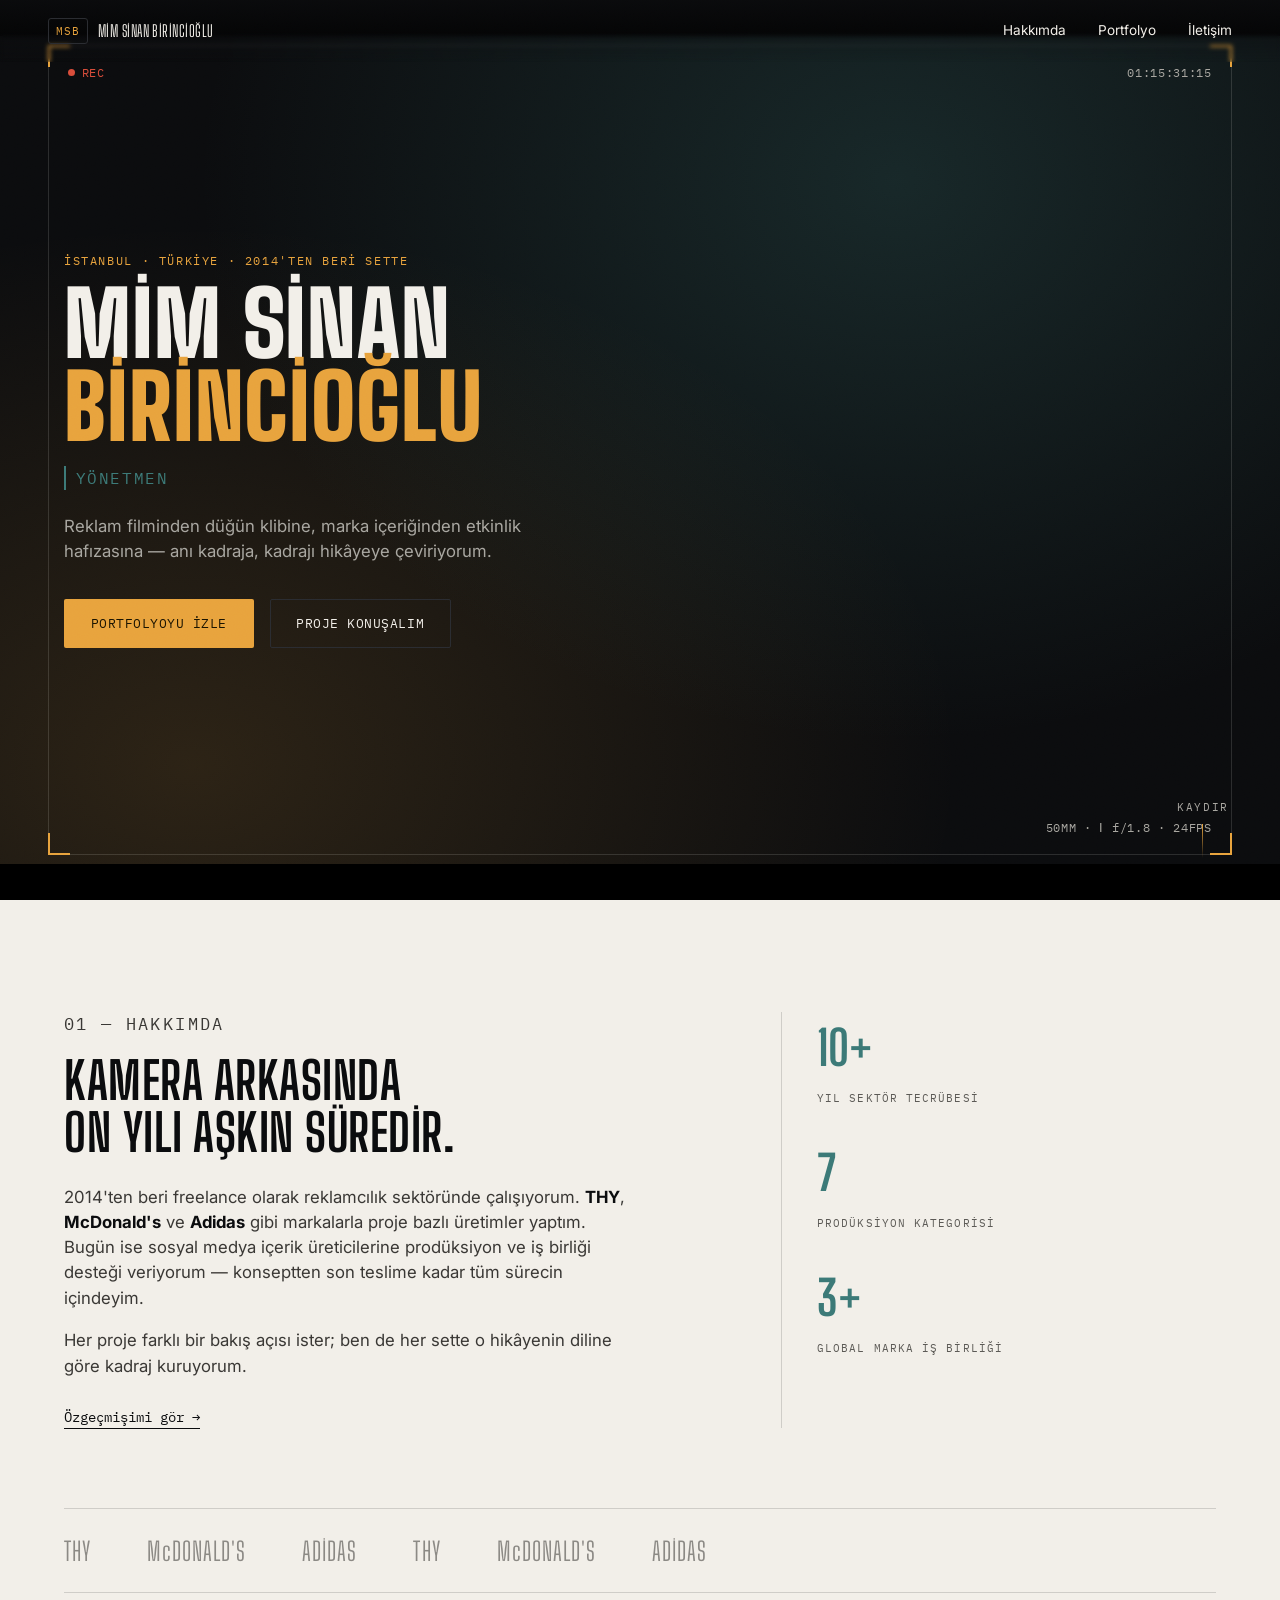
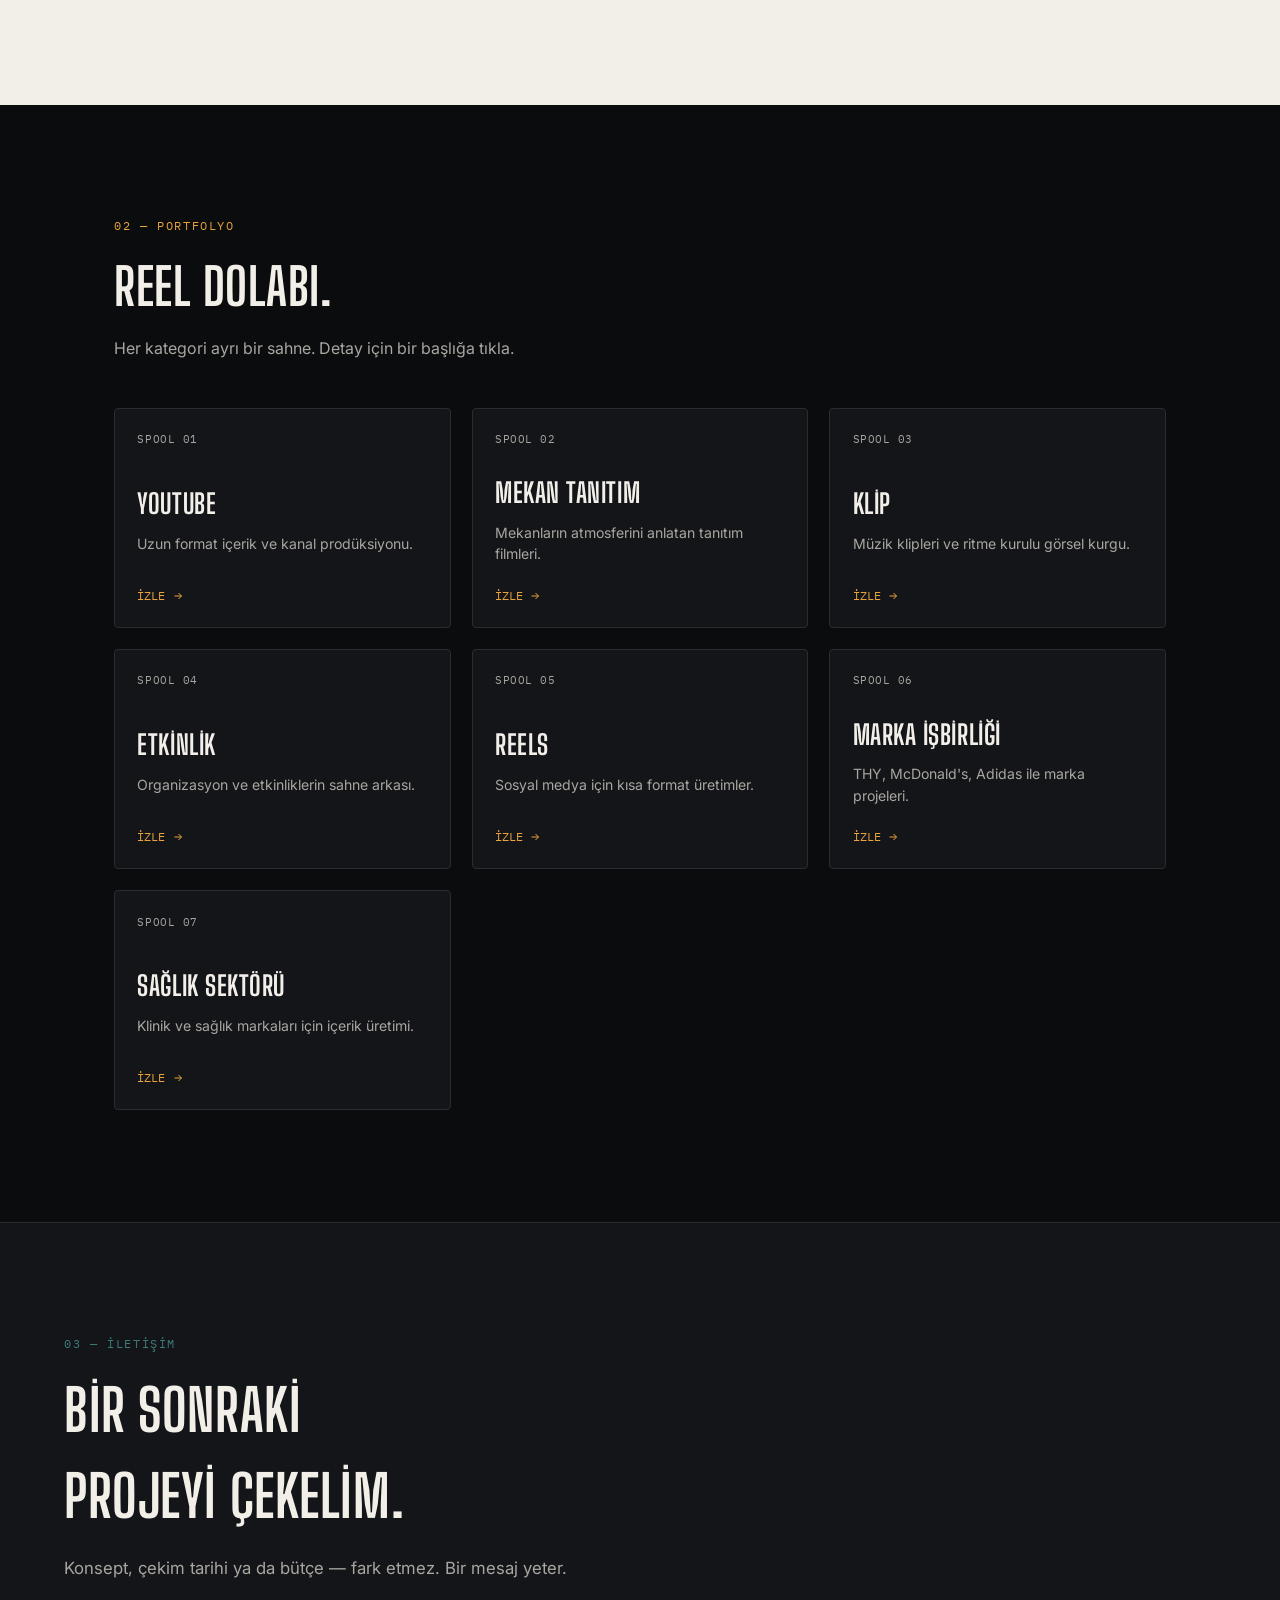
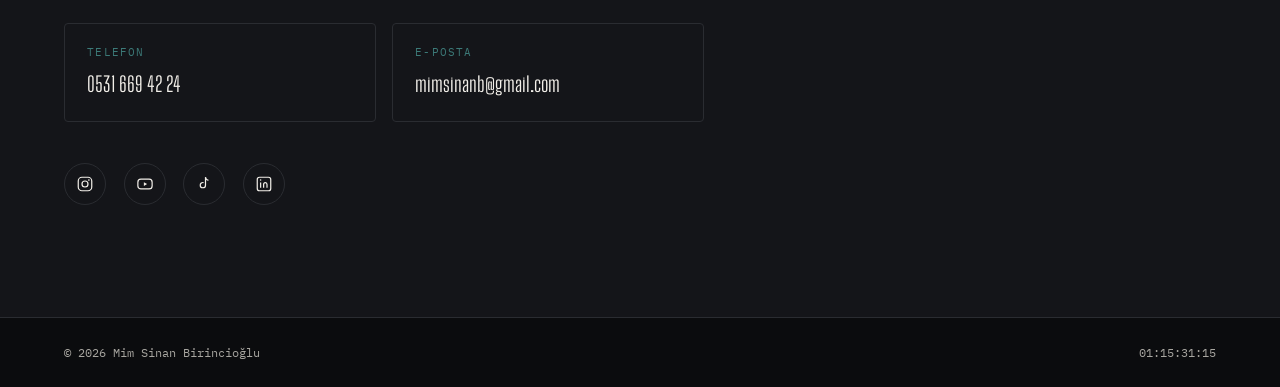
==== index.html @ 04bf87ea "Add files via upload" ====
<!DOCTYPE html>
<html lang="tr">
<head>
<meta charset="UTF-8">
<meta name="viewport" content="width=device-width, initial-scale=1.0">
<title>Mim Sinan Birincioğlu — Yönetmen &amp; Videographer | İstanbul</title>
<meta name="description" content="Mim Sinan Birincioğlu — İstanbul merkezli yönetmen ve videographer. Marka filmi, klip, etkinlik ve mekan tanıtım prodüksiyonları. THY, McDonald's ve Adidas ile çalıştı.">
<meta name="theme-color" content="#0b0c0e">

<meta property="og:title" content="Mim Sinan Birincioğlu — Yönetmen & Videographer">
<meta property="og:description" content="İstanbul merkezli yönetmen. Marka filmi, klip, etkinlik ve mekan tanıtım prodüksiyonları.">
<meta property="og:type" content="website">
<meta property="og:url" content="https://www.mimsinanb.com">

<link rel="preconnect" href="https://fonts.googleapis.com">
<link rel="preconnect" href="https://fonts.gstatic.com" crossorigin>
<link href="https://fonts.googleapis.com/css2?family=Big+Shoulders+Display:wght@500;700;900&family=IBM+Plex+Mono:wght@400;500&family=Inter:wght@400;500;600&display=swap" rel="stylesheet">
<link rel="stylesheet" href="style.css">
</head>
<body>

<div class="grain" aria-hidden="true"></div>

<!-- ===== NAV ===== -->
<header class="nav" id="nav">
  <a href="#top" class="nav__mark">
    <span class="nav__mark-badge">MSB</span>
    <span class="nav__mark-text">Mim Sinan Birincioğlu</span>
  </a>

  <nav class="nav__links" id="navLinks">
    <a href="#hakkimda">Hakkımda</a>
    <a href="#portfolyo">Portfolyo</a>
    <a href="#iletisim">İletişim</a>
  </nav>

  <button class="nav__toggle" id="navToggle" aria-label="Menüyü aç/kapat" aria-expanded="false">
    <span></span><span></span><span></span>
  </button>
</header>

<main id="top">

  <!-- ===== HERO ===== -->
  <section class="hero" id="hero">
    <div class="hero__bars" aria-hidden="true">
      <span></span><span></span>
    </div>

    <div class="viewfinder" aria-hidden="true">
      <span class="vf-corner vf-corner--tl"></span>
      <span class="vf-corner vf-corner--tr"></span>
      <span class="vf-corner vf-corner--bl"></span>
      <span class="vf-corner vf-corner--br"></span>

      <div class="vf-hud vf-hud--rec">
        <span class="rec-dot"></span> REC
      </div>
      <div class="vf-hud vf-hud--tc" id="timecode">00:00:00:00</div>
      <div class="vf-hud vf-hud--specs">50MM · Ⅰ f/1.8 · 24FPS</div>
    </div>

    <div class="hero__content">
      <p class="eyebrow">İSTANBUL · TÜRKİYE · 2014'TEN BERİ SETTE</p>
      <h1 class="hero__title">
        Mim Sinan<br><span>Birincioğlu</span>
      </h1>
      <p class="hero__role" id="roleRotator">Yönetmen</p>
      <p class="hero__lede">
        Reklam filminden düğün klibine, marka içeriğinden etkinlik hafızasına —
        anı kadraja, kadrajı hikâyeye çeviriyorum.
      </p>

      <div class="hero__cta">
        <a href="#portfolyo" class="btn btn--primary">Portfolyoyu izle</a>
        <a href="#iletisim" class="btn btn--ghost">Proje konuşalım</a>
      </div>
    </div>

    <a href="#hakkimda" class="scroll-cue" aria-label="Aşağı kaydır">
      <span>KAYDIR</span>
      <span class="scroll-cue__line"></span>
    </a>
  </section>

  <!-- ===== ABOUT ===== -->
  <section class="about" id="hakkimda">
    <div class="about__grid">
      <div class="about__copy">
        <p class="eyebrow eyebrow--dark">01 — HAKKIMDA</p>
        <h2>Kamera arkasında<br>on yılı aşkın süredir.</h2>
        <p>
          2014'ten beri freelance olarak reklamcılık sektöründe çalışıyorum.
          <strong>THY</strong>, <strong>McDonald's</strong> ve <strong>Adidas</strong> gibi markalarla
          proje bazlı üretimler yaptım. Bugün ise sosyal medya içerik üreticilerine
          prodüksiyon ve iş birliği desteği veriyorum — konseptten son teslime kadar
          tüm sürecin içindeyim.
        </p>
        <p>
          Her proje farklı bir bakış açısı ister; ben de her sette o hikâyenin
          diline göre kadraj kuruyorum.
        </p>

        <div class="about__actions">
          <a href="https://www.mimsinanb.com/resume" class="link-arrow" target="_blank" rel="noopener">Özgeçmişimi gör →</a>
        </div>
      </div>

      <div class="about__facts">
        <div class="fact">
          <span class="fact__num">10+</span>
          <span class="fact__label">YIL SEKTÖR TECRÜBESİ</span>
        </div>
        <div class="fact">
          <span class="fact__num">7</span>
          <span class="fact__label">PRODÜKSİYON KATEGORİSİ</span>
        </div>
        <div class="fact">
          <span class="fact__num">3+</span>
          <span class="fact__label">GLOBAL MARKA İŞ BİRLİĞİ</span>
        </div>
      </div>
    </div>

    <div class="marquee" aria-label="Çalıştığım markalar">
      <div class="marquee__track">
        <span>THY</span><span>McDONALD'S</span><span>ADİDAS</span><span>THY</span><span>McDONALD'S</span><span>ADİDAS</span>
      </div>
    </div>
  </section>

  <!-- ===== PORTFOLIO ===== -->
  <section class="portfolio" id="portfolyo">
    <p class="eyebrow">02 — PORTFOLYO</p>
    <h2 class="section-title">Reel dolabı.</h2>
    <p class="section-sub">Her kategori ayrı bir sahne. Detay için bir başlığa tıkla.</p>

    <div class="reels" id="reelsGrid">
      <!-- reel cards injected by script.js -->
    </div>
  </section>

  <!-- ===== CONTACT ===== -->
  <section class="contact" id="iletisim">
    <div class="contact__inner">
      <p class="eyebrow eyebrow--dark">03 — İLETİŞİM</p>
      <h2>Bir sonraki<br>projeyi çekelim.</h2>
      <p class="contact__lede">Konsept, çekim tarihi ya da bütçe — fark etmez. Bir mesaj yeter.</p>

      <div class="contact__grid">
        <a href="tel:+905316694224" class="contact__card">
          <span class="contact__card-label">TELEFON</span>
          <span class="contact__card-value">0531 669 42 24</span>
        </a>
        <a href="mailto:mimsinanb@gmail.com" class="contact__card">
          <span class="contact__card-label">E-POSTA</span>
          <span class="contact__card-value">mimsinanb@gmail.com</span>
        </a>
      </div>

      <div class="social">
        <a href="https://www.instagram.com/videomimari/" target="_blank" rel="noopener" aria-label="Instagram">
          <svg viewBox="0 0 24 24" fill="none" stroke="currentColor" stroke-width="1.6"><rect x="3" y="3" width="18" height="18" rx="5"/><circle cx="12" cy="12" r="4"/><circle cx="17.2" cy="6.8" r="1.1" fill="currentColor" stroke="none"/></svg>
        </a>
        <a href="https://www.youtube.com/channel/UCLgvSC0_5gCQpGtl23sJLwA" target="_blank" rel="noopener" aria-label="YouTube">
          <svg viewBox="0 0 24 24" fill="none" stroke="currentColor" stroke-width="1.6"><rect x="2.5" y="5.5" width="19" height="13" rx="4"/><path d="M10.5 9.5v5l4.3-2.5-4.3-2.5z" fill="currentColor" stroke="none"/></svg>
        </a>
        <a href="https://www.tiktok.com/@mimsinan" target="_blank" rel="noopener" aria-label="TikTok">
          <svg viewBox="0 0 24 24" fill="none" stroke="currentColor" stroke-width="1.6"><path d="M14 3v10.5a3.5 3.5 0 1 1-3.5-3.5c.3 0 .6 0 .9.1"/><path d="M14 3c.3 2.1 1.8 3.7 4 4"/></svg>
        </a>
        <a href="https://www.linkedin.com/in/mim-sinan-birincio%C4%9Flu-69979baa/" target="_blank" rel="noopener" aria-label="LinkedIn">
          <svg viewBox="0 0 24 24" fill="none" stroke="currentColor" stroke-width="1.6"><rect x="3" y="3" width="18" height="18" rx="3"/><line x1="7.5" y1="10" x2="7.5" y2="17"/><circle cx="7.5" cy="6.8" r="1" fill="currentColor" stroke="none"/><path d="M11.5 17v-4.2c0-1.6 1-2.6 2.4-2.6 1.4 0 2.1 1 2.1 2.6V17"/></svg>
        </a>
      </div>
    </div>
  </section>

</main>

<footer class="footer">
  <span>© <span id="year"></span> Mim Sinan Birincioğlu</span>
  <span class="footer__tc" id="footerTc">00:00:00:00</span>
</footer>

<script src="script.js"></script>
</body>
</html>
---- style.css ----
/* ============ TOKENS ============ */
:root{
  --bg:        #0b0c0e;
  --bg-panel:  #141519;
  --bg-panel-2:#191b20;
  --ink:       #f2efe9;
  --ink-dim:   #a8a6a0;
  --amber:     #e8a33d;
  --teal:      #3c7a78;
  --line:      #2a2c31;
  --rec:       #d94d3a;

  --f-display: "Big Shoulders Display", sans-serif;
  --f-body:    "Inter", sans-serif;
  --f-mono:    "IBM Plex Mono", monospace;

  --container: 1180px;
}

*{box-sizing:border-box;}
html{scroll-behavior:smooth;}
body{
  margin:0;
  background:var(--bg);
  color:var(--ink);
  font-family:var(--f-body);
  line-height:1.5;
  -webkit-font-smoothing:antialiased;
  overflow-x:hidden;
}
h1,h2,h3{font-family:var(--f-display); margin:0; letter-spacing:.01em; text-transform:uppercase;}
p{margin:0;}
a{color:inherit; text-decoration:none;}
img{max-width:100%; display:block;}
section{position:relative;}

@media (prefers-reduced-motion: reduce){
  html{scroll-behavior:auto;}
  *{animation-duration:0.001ms !important; animation-iteration-count:1 !important; transition-duration:0.001ms !important;}
}

/* film grain overlay */
.grain{
  position:fixed; inset:0; z-index:999; pointer-events:none;
  opacity:.05; mix-blend-mode:overlay;
  background-image:url("data:image/svg+xml,%3Csvg xmlns='http://www.w3.org/2000/svg' width='120' height='120'%3E%3Cfilter id='n'%3E%3CfeTurbulence type='fractalNoise' baseFrequency='0.9' numOctaves='2' stitchTiles='stitch'/%3E%3C/filter%3E%3Crect width='100%25' height='100%25' filter='url(%23n)'/%3E%3C/svg%3E");
}

.eyebrow{
  font-family:var(--f-mono);
  font-size:.72rem;
  letter-spacing:.14em;
  color:var(--amber);
  text-transform:uppercase;
  margin-bottom:.9rem;
}
.eyebrow--dark{color:var(--teal);}

/* ============ NAV ============ */
.nav{
  position:fixed; top:0; left:0; right:0; z-index:100;
  display:flex; align-items:center; justify-content:space-between;
  padding:1.1rem clamp(1.25rem,4vw,3rem);
  background:linear-gradient(to bottom, rgba(11,12,14,.85), rgba(11,12,14,0));
  backdrop-filter:blur(2px);
}
.nav__mark{display:flex; align-items:center; gap:.6rem;}
.nav__mark-badge{
  font-family:var(--f-mono); font-size:.7rem; letter-spacing:.08em;
  border:1px solid var(--line); color:var(--amber);
  padding:.25rem .45rem; border-radius:3px;
}
.nav__mark-text{
  font-family:var(--f-display); font-size:1rem; letter-spacing:.03em; text-transform:uppercase;
}
.nav__links{display:flex; gap:2rem; font-size:.85rem;}
.nav__links a{
  position:relative; padding-bottom:2px;
}
.nav__links a::after{
  content:""; position:absolute; left:0; bottom:0; width:0; height:1px; background:var(--amber);
  transition:width .25s ease;
}
.nav__links a:hover::after{width:100%;}
.nav__toggle{display:none; flex-direction:column; gap:5px; background:none; border:0; cursor:pointer; padding:.5rem;}
.nav__toggle span{width:22px; height:2px; background:var(--ink); display:block;}

/* ============ HERO ============ */
.hero{
  min-height:100svh;
  display:flex; flex-direction:column; align-items:flex-start; justify-content:center;
  padding:clamp(1.5rem,6vw,4rem);
  background:
    radial-gradient(ellipse at 70% 20%, rgba(60,122,120,.25), transparent 55%),
    radial-gradient(ellipse at 15% 85%, rgba(232,163,61,.15), transparent 50%),
    var(--bg);
}
.hero__bars span{
  position:absolute; left:0; right:0; height:clamp(14px,4vh,40px); background:#000; z-index:2;
}
.hero__bars span:first-child{top:0;}
.hero__bars span:last-child{bottom:0;}

.viewfinder{
  position:absolute; inset:clamp(20px,5vh,56px) clamp(16px,4vw,48px);
  border:1px solid rgba(242,239,233,.14);
  pointer-events:none;
}
.vf-corner{position:absolute; width:22px; height:22px; border:2px solid var(--amber);}
.vf-corner--tl{top:-1px; left:-1px; border-right:0; border-bottom:0;}
.vf-corner--tr{top:-1px; right:-1px; border-left:0; border-bottom:0;}
.vf-corner--bl{bottom:-1px; left:-1px; border-right:0; border-top:0;}
.vf-corner--br{bottom:-1px; right:-1px; border-left:0; border-top:0;}

.vf-hud{
  position:absolute; font-family:var(--f-mono); font-size:.72rem; letter-spacing:.06em;
  color:var(--ink-dim);
}
.vf-hud--rec{ top:1.1rem; left:1.2rem; color:var(--rec); display:flex; align-items:center; gap:.4rem;}
.rec-dot{width:7px; height:7px; border-radius:50%; background:var(--rec); animation:pulse 1.4s ease-in-out infinite;}
@keyframes pulse{ 0%,100%{opacity:1;} 50%{opacity:.25;} }
.vf-hud--tc{ top:1.1rem; right:1.2rem; }
.vf-hud--specs{ bottom:1.1rem; right:1.2rem; }

.hero__content{position:relative; z-index:3; max-width:760px;}
.hero__title{
  font-size:clamp(2.6rem, 8vw, 5.6rem);
  font-weight:900;
  line-height:.92;
}
.hero__title span{color:var(--amber);}
.hero__role{
  font-family:var(--f-mono); font-size:1rem; color:var(--teal); margin-top:1.1rem;
  text-transform:uppercase; letter-spacing:.1em;
  border-left:2px solid var(--teal); padding-left:.6rem;
}
.hero__lede{
  margin-top:1.5rem; font-size:1.05rem; color:var(--ink-dim); max-width:46ch;
}
.hero__cta{display:flex; gap:1rem; margin-top:2.2rem; flex-wrap:wrap;}

.btn{
  font-family:var(--f-mono); font-size:.82rem; letter-spacing:.04em; text-transform:uppercase;
  padding:.85rem 1.6rem; border-radius:2px; border:1px solid transparent; transition:all .2s ease;
  display:inline-block;
}
.btn--primary{background:var(--amber); color:#191300;}
.btn--primary:hover{background:#f2b658;}
.btn--ghost{border-color:var(--line); color:var(--ink);}
.btn--ghost:hover{border-color:var(--ink-dim);}

.scroll-cue{
  position:absolute; bottom:2.6rem; right:clamp(1.6rem,4vw,3.5rem); z-index:3;
  display:flex; flex-direction:column; align-items:center; gap:.6rem;
  font-family:var(--f-mono); font-size:.68rem; letter-spacing:.15em; color:var(--ink-dim);
}
.scroll-cue__line{width:1px; height:34px; background:linear-gradient(var(--amber), transparent); animation:scrollLine 1.8s ease-in-out infinite;}
@keyframes scrollLine{0%{transform:scaleY(.4); transform-origin:top;} 50%{transform:scaleY(1);transform-origin:top;} 100%{transform:scaleY(.4);transform-origin:top;}}

/* ============ ABOUT ============ */
.about{
  background:var(--ink); color:var(--bg);
  padding:clamp(4rem,10vw,7rem) clamp(1.5rem,6vw,4rem);
}
.about__grid{
  max-width:var(--container); margin:0 auto;
  display:grid; grid-template-columns:1.5fr 1fr; gap:4rem;
}
.about__copy h2{font-size:clamp(2rem,4.5vw,3.2rem); line-height:1.02; margin-bottom:1.6rem;}
.about__copy p{font-size:1.05rem; color:#3a3835; max-width:52ch; margin-bottom:1.1rem;}
.about__copy strong{color:var(--bg);}
.about__actions{margin-top:1.6rem;}
.link-arrow{font-family:var(--f-mono); font-size:.85rem; border-bottom:1px solid var(--bg); padding-bottom:2px;}

.about__facts{display:flex; flex-direction:column; gap:1.8rem; border-left:1px solid rgba(11,12,14,.15); padding-left:2.2rem;}
.fact__num{display:block; font-family:var(--f-display); font-size:3rem; font-weight:700; color:var(--teal);}
.fact__label{font-family:var(--f-mono); font-size:.68rem; letter-spacing:.1em; color:#5c5a56;}

.marquee{
  margin-top:5rem; overflow:hidden; border-top:1px solid rgba(11,12,14,.15); border-bottom:1px solid rgba(11,12,14,.15);
  padding:1.4rem 0;
}
.marquee__track{
  display:flex; gap:3.5rem; white-space:nowrap; width:max-content;
  animation:marquee 18s linear infinite;
  font-family:var(--f-display); font-size:1.6rem; letter-spacing:.04em; color:#3a3835; opacity:.55;
}
@keyframes marquee{from{transform:translateX(0);} to{transform:translateX(-50%);}}

/* ============ PORTFOLIO ============ */
.portfolio{
  background:var(--bg);
  padding:clamp(4rem,10vw,7rem) clamp(1.5rem,6vw,4rem);
  max-width:var(--container); margin:0 auto;
}
.section-title{font-size:clamp(2rem,4.5vw,3.2rem); margin-bottom:.6rem;}
.section-sub{color:var(--ink-dim); margin-bottom:3rem; max-width:50ch;}

.reels{
  display:grid; grid-template-columns:repeat(auto-fill, minmax(280px,1fr)); gap:1.3rem;
}
.reel{
  position:relative; border:1px solid var(--line); border-radius:4px; overflow:hidden;
  background:var(--bg-panel); padding:1.4rem; min-height:220px;
  display:flex; flex-direction:column; justify-content:space-between;
  transition:border-color .25s ease, transform .25s ease;
}
.reel:hover{border-color:var(--amber); transform:translateY(-4px);}
.reel::before{
  content:""; position:absolute; inset:0; opacity:0; transition:opacity .25s ease;
  background:linear-gradient(135deg, rgba(232,163,61,.12), rgba(60,122,120,.12));
}
.reel:hover::before{opacity:1;}
.reel__tc{font-family:var(--f-mono); font-size:.7rem; color:var(--ink-dim); letter-spacing:.05em;}
.reel__title{font-family:var(--f-display); font-size:1.7rem; margin-top:1.6rem; letter-spacing:.02em;}
.reel__desc{font-size:.88rem; color:var(--ink-dim); margin-top:.5rem;}
.reel__go{
  margin-top:1.4rem; font-family:var(--f-mono); font-size:.75rem; color:var(--amber);
  display:inline-flex; align-items:center; gap:.4rem;
}
.reel__go svg{width:12px; height:12px; transition:transform .2s ease;}
.reel:hover .reel__go svg{transform:translateX(3px);}

/* ============ CONTACT ============ */
.contact{
  background:var(--bg-panel);
  padding:clamp(4rem,10vw,7rem) clamp(1.5rem,6vw,4rem);
  border-top:1px solid var(--line);
}
.contact__inner{max-width:var(--container); margin:0 auto;}
.contact h2{font-size:clamp(2.2rem,5vw,3.6rem); margin-bottom:1rem;}
.contact__lede{color:var(--ink-dim); font-size:1.05rem; margin-bottom:2.6rem;}

.contact__grid{display:grid; grid-template-columns:repeat(auto-fit,minmax(240px,1fr)); gap:1rem; max-width:640px;}
.contact__card{
  border:1px solid var(--line); border-radius:4px; padding:1.3rem 1.4rem;
  display:flex; flex-direction:column; gap:.5rem;
  transition:border-color .2s ease, background .2s ease;
}
.contact__card:hover{border-color:var(--amber); background:rgba(232,163,61,.05);}
.contact__card-label{font-family:var(--f-mono); font-size:.68rem; letter-spacing:.1em; color:var(--teal);}
.contact__card-value{font-family:var(--f-display); font-size:1.3rem;}

.social{display:flex; gap:1.1rem; margin-top:2.6rem;}
.social a{
  width:42px; height:42px; border:1px solid var(--line); border-radius:50%;
  display:flex; align-items:center; justify-content:center;
  transition:border-color .2s ease, color .2s ease;
}
.social svg{width:18px; height:18px;}
.social a:hover{border-color:var(--amber); color:var(--amber);}

/* ============ FOOTER ============ */
.footer{
  display:flex; justify-content:space-between; align-items:center;
  padding:1.6rem clamp(1.5rem,6vw,4rem);
  font-family:var(--f-mono); font-size:.72rem; color:var(--ink-dim);
  background:var(--bg); border-top:1px solid var(--line);
}

/* scroll reveal */
.reveal{opacity:0; transform:translateY(24px); transition:opacity .7s ease, transform .7s ease;}
.reveal.is-visible{opacity:1; transform:none;}

/* ============ RESPONSIVE ============ */
@media (max-width:860px){
  .about__grid{grid-template-columns:1fr; gap:2.5rem;}
  .about__facts{flex-direction:row; flex-wrap:wrap; border-left:0; padding-left:0; border-top:1px solid rgba(11,12,14,.15); padding-top:1.6rem;}
  .fact{flex:1 1 40%;}
}
@media (max-width:680px){
  .nav__links{
    position:fixed; top:0; right:0; height:100vh; width:min(78vw,320px);
    background:var(--bg-panel); flex-direction:column; justify-content:center; align-items:flex-start;
    gap:2rem; padding:2rem; font-size:1.1rem;
    transform:translateX(100%); transition:transform .3s ease;
    border-left:1px solid var(--line);
  }
  .nav__links.is-open{transform:translateX(0);}
  .nav__toggle{display:flex;}
  .vf-hud--specs{display:none;}
  .footer{flex-direction:column; gap:.4rem; text-align:center;}
}
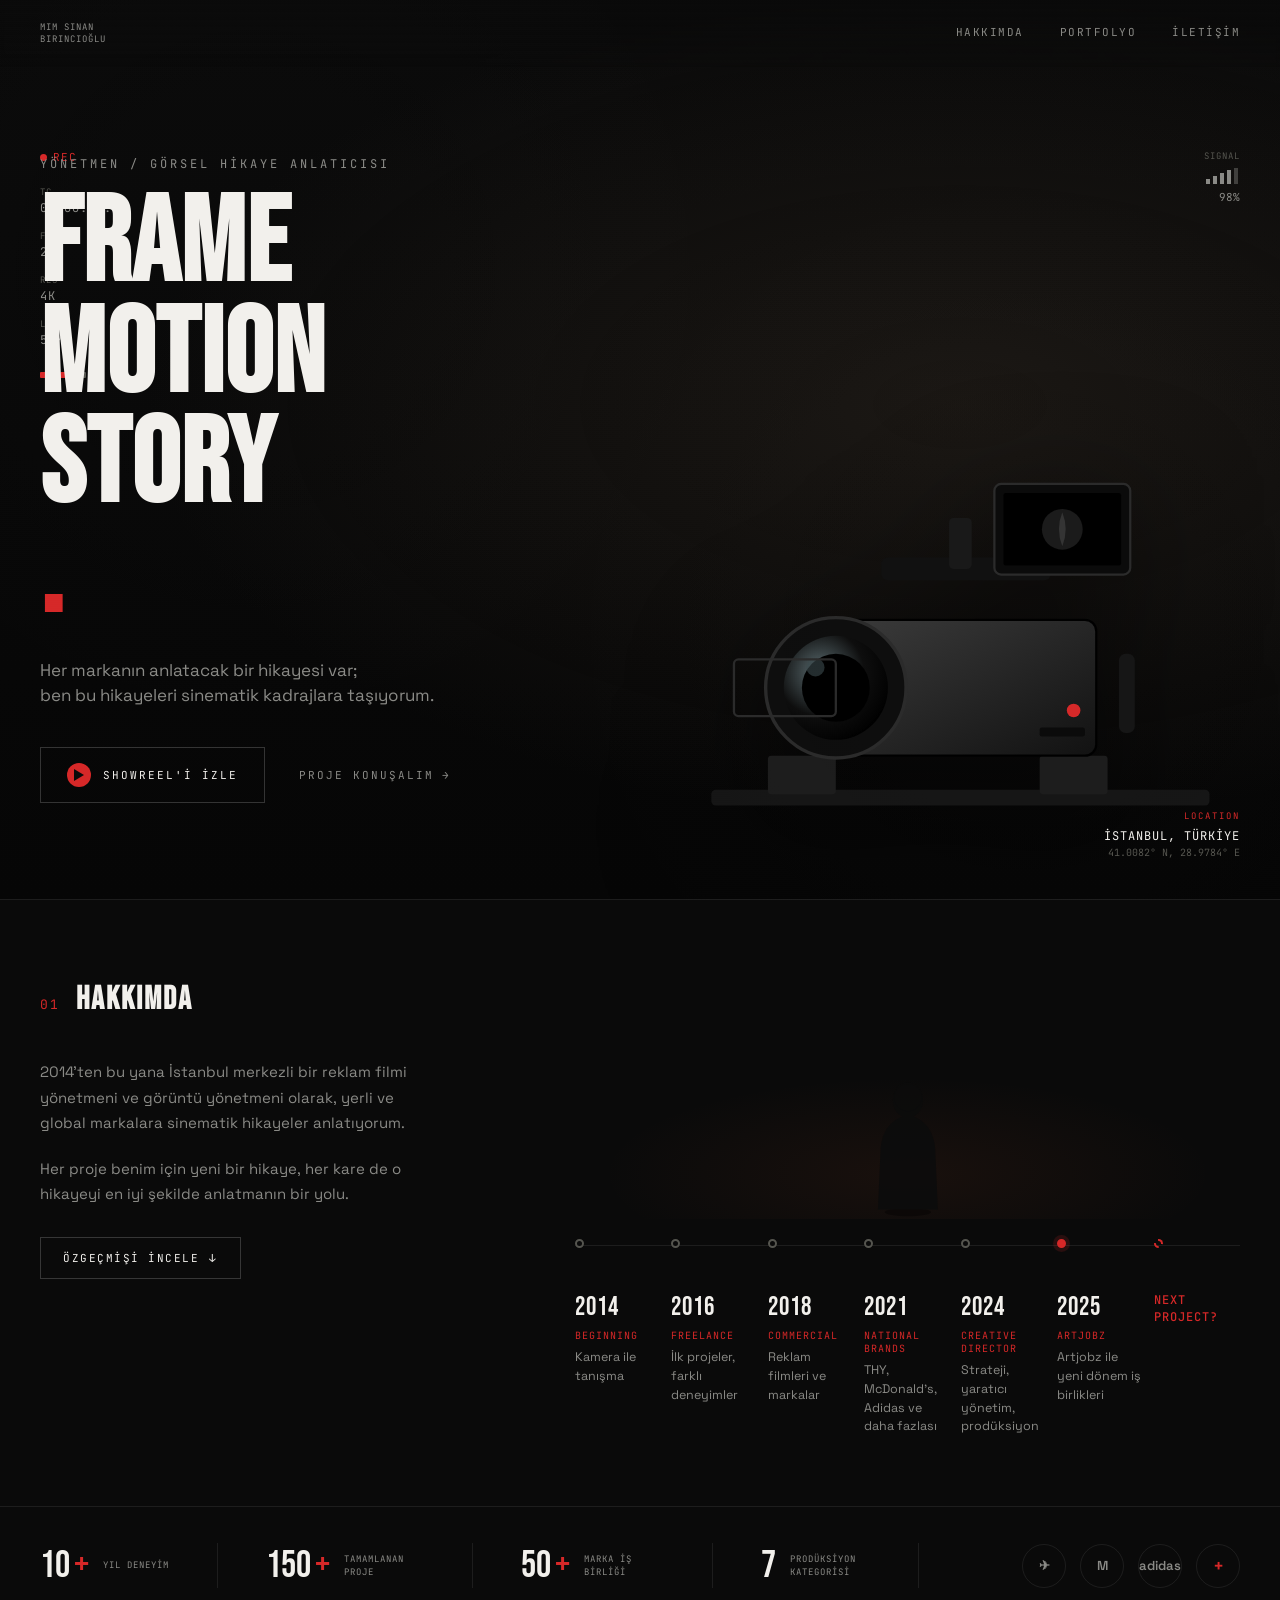
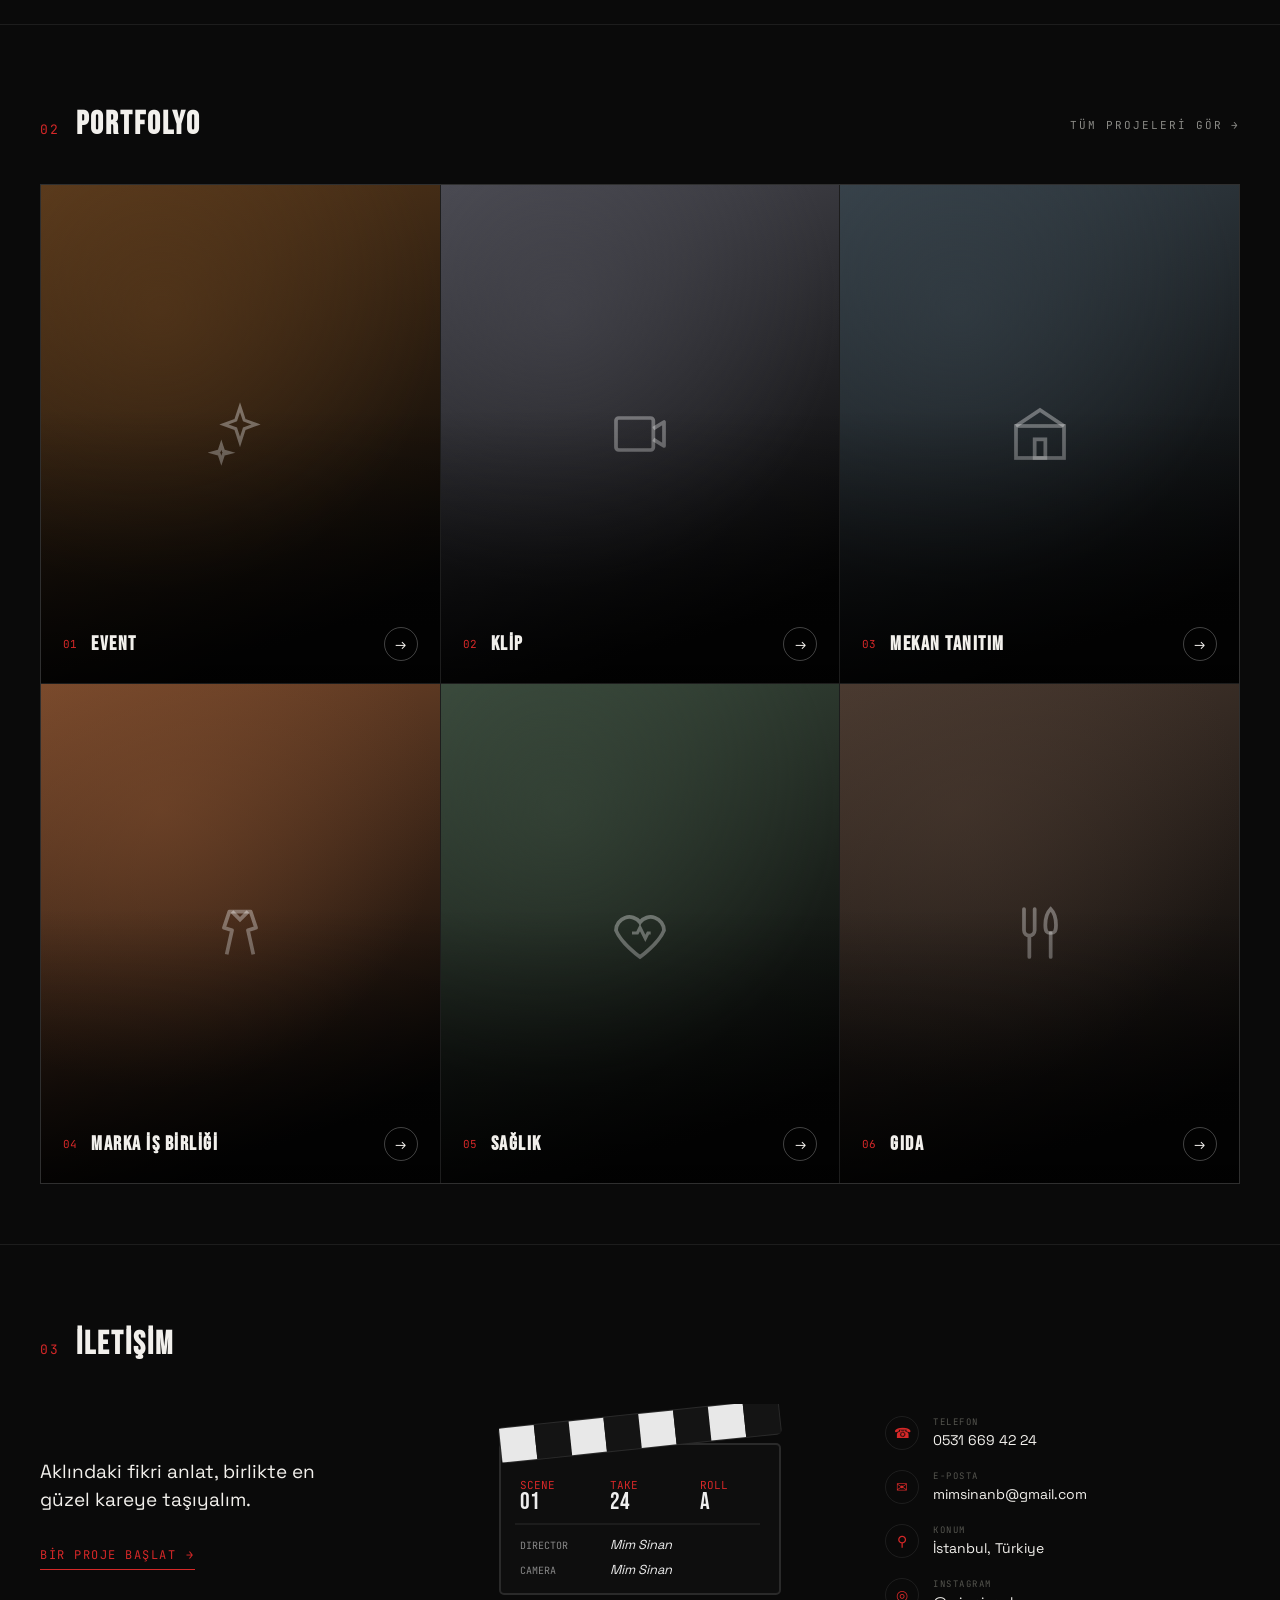
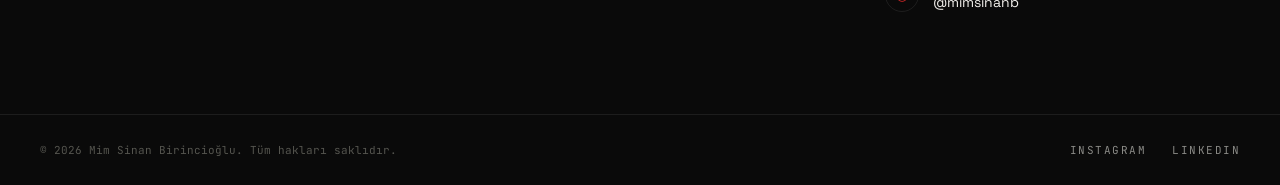
==== commit 52beecbc: "Add files via upload" ====
--- a/index.html
+++ b/index.html
@@ -3,184 +3,370 @@
 <head>
 <meta charset="UTF-8">
 <meta name="viewport" content="width=device-width, initial-scale=1.0">
-<title>Mim Sinan Birincioğlu — Yönetmen &amp; Videographer | İstanbul</title>
-<meta name="description" content="Mim Sinan Birincioğlu — İstanbul merkezli yönetmen ve videographer. Marka filmi, klip, etkinlik ve mekan tanıtım prodüksiyonları. THY, McDonald's ve Adidas ile çalıştı.">
-<meta name="theme-color" content="#0b0c0e">
-
-<meta property="og:title" content="Mim Sinan Birincioğlu — Yönetmen & Videographer">
-<meta property="og:description" content="İstanbul merkezli yönetmen. Marka filmi, klip, etkinlik ve mekan tanıtım prodüksiyonları.">
+<title>Mim Sinan Birincioğlu | İstanbul Reklam Filmi Yönetmeni & Görüntü Yönetmeni</title>
+<meta name="description" content="İstanbul merkezli reklam filmi yönetmeni ve görüntü yönetmeni Mim Sinan Birincioğlu. Markalar için sinematik reklam filmi, tanıtım filmi ve kurumsal video prodüksiyonu.">
+<meta name="keywords" content="reklam filmi yönetmeni, görüntü yönetmeni, İstanbul video prodüksiyon, tanıtım filmi çekimi, kurumsal video, sinematik çekim">
+<meta property="og:title" content="Mim Sinan Birincioğlu | Reklam Filmi Yönetmeni">
+<meta property="og:description" content="Markalara ve insanlara özel sinematik görsel hikayeler üreten İstanbul merkezli yönetmen.">
 <meta property="og:type" content="website">
-<meta property="og:url" content="https://www.mimsinanb.com">
-
 <link rel="preconnect" href="https://fonts.googleapis.com">
-<link rel="preconnect" href="https://fonts.gstatic.com" crossorigin>
-<link href="https://fonts.googleapis.com/css2?family=Big+Shoulders+Display:wght@500;700;900&family=IBM+Plex+Mono:wght@400;500&family=Inter:wght@400;500;600&display=swap" rel="stylesheet">
+<link href="https://fonts.googleapis.com/css2?family=Bebas+Neue&family=Space+Grotesk:wght@400;500;600;700&family=JetBrains+Mono:wght@400;500&display=swap" rel="stylesheet">
 <link rel="stylesheet" href="style.css">
+<script type="application/ld+json">
+{
+  "@context": "https://schema.org",
+  "@type": "Person",
+  "name": "Mim Sinan Birincioğlu",
+  "jobTitle": "Reklam Filmi Yönetmeni / Görüntü Yönetmeni",
+  "url": "",
+  "address": {
+    "@type": "PostalAddress",
+    "addressLocality": "İstanbul",
+    "addressCountry": "TR"
+  },
+  "email": "mailto:mimsinanb@gmail.com",
+  "sameAs": ["https://instagram.com/mimsinanb"]
+}
+</script>
 </head>
 <body>
 
-<div class="grain" aria-hidden="true"></div>
-
-<!-- ===== NAV ===== -->
-<header class="nav" id="nav">
-  <a href="#top" class="nav__mark">
-    <span class="nav__mark-badge">MSB</span>
-    <span class="nav__mark-text">Mim Sinan Birincioğlu</span>
-  </a>
-
-  <nav class="nav__links" id="navLinks">
-    <a href="#hakkimda">Hakkımda</a>
-    <a href="#portfolyo">Portfolyo</a>
-    <a href="#iletisim">İletişim</a>
+<!-- Film grain / vignette overlay -->
+<div class="grain"></div>
+
+<!-- HEADER -->
+<header class="site-header" id="siteHeader">
+  <div class="logo-block">
+    <span class="logo-sub">MIM SINAN<br>BIRINCIOĞLU</span>
+  </div>
+
+  <nav class="main-nav" id="mainNav">
+    <a href="#hakkimda">HAKKIMDA</a>
+    <a href="#portfolyo">PORTFOLYO</a>
+    <a href="#iletisim">İLETİŞİM</a>
   </nav>
-
-  <button class="nav__toggle" id="navToggle" aria-label="Menüyü aç/kapat" aria-expanded="false">
-    <span></span><span></span><span></span>
-  </button>
 </header>
 
-<main id="top">
-
-  <!-- ===== HERO ===== -->
-  <section class="hero" id="hero">
-    <div class="hero__bars" aria-hidden="true">
-      <span></span><span></span>
-    </div>
-
-    <div class="viewfinder" aria-hidden="true">
-      <span class="vf-corner vf-corner--tl"></span>
-      <span class="vf-corner vf-corner--tr"></span>
-      <span class="vf-corner vf-corner--bl"></span>
-      <span class="vf-corner vf-corner--br"></span>
-
-      <div class="vf-hud vf-hud--rec">
-        <span class="rec-dot"></span> REC
-      </div>
-      <div class="vf-hud vf-hud--tc" id="timecode">00:00:00:00</div>
-      <div class="vf-hud vf-hud--specs">50MM · Ⅰ f/1.8 · 24FPS</div>
-    </div>
-
-    <div class="hero__content">
-      <p class="eyebrow">İSTANBUL · TÜRKİYE · 2014'TEN BERİ SETTE</p>
-      <h1 class="hero__title">
-        Mim Sinan<br><span>Birincioğlu</span>
-      </h1>
-      <p class="hero__role" id="roleRotator">Yönetmen</p>
-      <p class="hero__lede">
-        Reklam filminden düğün klibine, marka içeriğinden etkinlik hafızasına —
-        anı kadraja, kadrajı hikâyeye çeviriyorum.
-      </p>
-
-      <div class="hero__cta">
-        <a href="#portfolyo" class="btn btn--primary">Portfolyoyu izle</a>
-        <a href="#iletisim" class="btn btn--ghost">Proje konuşalım</a>
-      </div>
-    </div>
-
-    <a href="#hakkimda" class="scroll-cue" aria-label="Aşağı kaydır">
-      <span>KAYDIR</span>
-      <span class="scroll-cue__line"></span>
-    </a>
-  </section>
-
-  <!-- ===== ABOUT ===== -->
-  <section class="about" id="hakkimda">
-    <div class="about__grid">
-      <div class="about__copy">
-        <p class="eyebrow eyebrow--dark">01 — HAKKIMDA</p>
-        <h2>Kamera arkasında<br>on yılı aşkın süredir.</h2>
-        <p>
-          2014'ten beri freelance olarak reklamcılık sektöründe çalışıyorum.
-          <strong>THY</strong>, <strong>McDonald's</strong> ve <strong>Adidas</strong> gibi markalarla
-          proje bazlı üretimler yaptım. Bugün ise sosyal medya içerik üreticilerine
-          prodüksiyon ve iş birliği desteği veriyorum — konseptten son teslime kadar
-          tüm sürecin içindeyim.
-        </p>
-        <p>
-          Her proje farklı bir bakış açısı ister; ben de her sette o hikâyenin
-          diline göre kadraj kuruyorum.
-        </p>
-
-        <div class="about__actions">
-          <a href="https://www.mimsinanb.com/resume" class="link-arrow" target="_blank" rel="noopener">Özgeçmişimi gör →</a>
-        </div>
-      </div>
-
-      <div class="about__facts">
-        <div class="fact">
-          <span class="fact__num">10+</span>
-          <span class="fact__label">YIL SEKTÖR TECRÜBESİ</span>
-        </div>
-        <div class="fact">
-          <span class="fact__num">7</span>
-          <span class="fact__label">PRODÜKSİYON KATEGORİSİ</span>
-        </div>
-        <div class="fact">
-          <span class="fact__num">3+</span>
-          <span class="fact__label">GLOBAL MARKA İŞ BİRLİĞİ</span>
-        </div>
-      </div>
-    </div>
-
-    <div class="marquee" aria-label="Çalıştığım markalar">
-      <div class="marquee__track">
-        <span>THY</span><span>McDONALD'S</span><span>ADİDAS</span><span>THY</span><span>McDONALD'S</span><span>ADİDAS</span>
-      </div>
-    </div>
-  </section>
-
-  <!-- ===== PORTFOLIO ===== -->
-  <section class="portfolio" id="portfolyo">
-    <p class="eyebrow">02 — PORTFOLYO</p>
-    <h2 class="section-title">Reel dolabı.</h2>
-    <p class="section-sub">Her kategori ayrı bir sahne. Detay için bir başlığa tıkla.</p>
-
-    <div class="reels" id="reelsGrid">
-      <!-- reel cards injected by script.js -->
-    </div>
-  </section>
-
-  <!-- ===== CONTACT ===== -->
-  <section class="contact" id="iletisim">
-    <div class="contact__inner">
-      <p class="eyebrow eyebrow--dark">03 — İLETİŞİM</p>
-      <h2>Bir sonraki<br>projeyi çekelim.</h2>
-      <p class="contact__lede">Konsept, çekim tarihi ya da bütçe — fark etmez. Bir mesaj yeter.</p>
-
-      <div class="contact__grid">
-        <a href="tel:+905316694224" class="contact__card">
-          <span class="contact__card-label">TELEFON</span>
-          <span class="contact__card-value">0531 669 42 24</span>
-        </a>
-        <a href="mailto:mimsinanb@gmail.com" class="contact__card">
-          <span class="contact__card-label">E-POSTA</span>
-          <span class="contact__card-value">mimsinanb@gmail.com</span>
-        </a>
-      </div>
-
-      <div class="social">
-        <a href="https://www.instagram.com/videomimari/" target="_blank" rel="noopener" aria-label="Instagram">
-          <svg viewBox="0 0 24 24" fill="none" stroke="currentColor" stroke-width="1.6"><rect x="3" y="3" width="18" height="18" rx="5"/><circle cx="12" cy="12" r="4"/><circle cx="17.2" cy="6.8" r="1.1" fill="currentColor" stroke="none"/></svg>
-        </a>
-        <a href="https://www.youtube.com/channel/UCLgvSC0_5gCQpGtl23sJLwA" target="_blank" rel="noopener" aria-label="YouTube">
-          <svg viewBox="0 0 24 24" fill="none" stroke="currentColor" stroke-width="1.6"><rect x="2.5" y="5.5" width="19" height="13" rx="4"/><path d="M10.5 9.5v5l4.3-2.5-4.3-2.5z" fill="currentColor" stroke="none"/></svg>
-        </a>
-        <a href="https://www.tiktok.com/@mimsinan" target="_blank" rel="noopener" aria-label="TikTok">
-          <svg viewBox="0 0 24 24" fill="none" stroke="currentColor" stroke-width="1.6"><path d="M14 3v10.5a3.5 3.5 0 1 1-3.5-3.5c.3 0 .6 0 .9.1"/><path d="M14 3c.3 2.1 1.8 3.7 4 4"/></svg>
-        </a>
-        <a href="https://www.linkedin.com/in/mim-sinan-birincio%C4%9Flu-69979baa/" target="_blank" rel="noopener" aria-label="LinkedIn">
-          <svg viewBox="0 0 24 24" fill="none" stroke="currentColor" stroke-width="1.6"><rect x="3" y="3" width="18" height="18" rx="3"/><line x1="7.5" y1="10" x2="7.5" y2="17"/><circle cx="7.5" cy="6.8" r="1" fill="currentColor" stroke="none"/><path d="M11.5 17v-4.2c0-1.6 1-2.6 2.4-2.6 1.4 0 2.1 1 2.1 2.6V17"/></svg>
-        </a>
-      </div>
-    </div>
-  </section>
-
-</main>
-
-<footer class="footer">
-  <span>© <span id="year"></span> Mim Sinan Birincioğlu</span>
-  <span class="footer__tc" id="footerTc">00:00:00:00</span>
+<!-- HERO -->
+<section class="hero" id="hero">
+  <div class="hero-hud hero-hud--left">
+    <div class="hud-rec"><span class="rec-dot"></span> REC</div>
+    <div class="hud-row"><span class="hud-label">TC</span><span class="hud-value" id="tcCounter">00:00:00:00</span></div>
+    <div class="hud-row"><span class="hud-label">FPS</span><span class="hud-value">24</span></div>
+    <div class="hud-row"><span class="hud-label">RES</span><span class="hud-value">4K</span></div>
+    <div class="hud-row"><span class="hud-label">LENS</span><span class="hud-value">50MM</span></div>
+    <div class="hud-battery">
+      <span class="dot on"></span><span class="dot on"></span><span class="dot on"></span><span class="dot"></span><span class="dot"></span>
+    </div>
+  </div>
+
+  <div class="hero-hud hero-hud--right">
+    <div class="hud-signal-label">SIGNAL</div>
+    <svg class="signal-bars" width="34" height="16" viewBox="0 0 34 16" fill="none">
+      <rect x="0" y="11" width="4" height="5" fill="currentColor"/>
+      <rect x="7" y="8" width="4" height="8" fill="currentColor"/>
+      <rect x="14" y="5" width="4" height="11" fill="currentColor"/>
+      <rect x="21" y="2" width="4" height="14" fill="currentColor"/>
+      <rect x="28" y="0" width="4" height="16" fill="currentColor" opacity="0.4"/>
+    </svg>
+    <div class="hud-signal-pct">98%</div>
+  </div>
+
+  <div class="hero-inner">
+    <p class="eyebrow reveal">YÖNETMEN / GÖRSEL HİKAYE ANLATICISI</p>
+    <h1 class="hero-title">
+      <span class="reveal">FRAME</span>
+      <span class="reveal">MOTION</span>
+      <span class="reveal">STORY<span class="accent-dot">.</span></span>
+    </h1>
+    <p class="hero-sub reveal">Her markanın anlatacak bir hikayesi var;<br>ben bu hikayeleri sinematik kadrajlara taşıyorum.</p>
+
+    <div class="hero-cta reveal">
+      <button class="btn-play" id="playBtn">
+        <span class="play-icon"><svg width="10" height="12" viewBox="0 0 10 12" fill="none"><path d="M0 0L10 6L0 12V0Z" fill="currentColor"/></svg></span>
+        SHOWREEL'İ İZLE
+      </button>
+      <button class="link-arrow" id="projectFormBtn">PROJE KONUŞALIM <span class="arrow">→</span></button>
+    </div>
+  </div>
+
+  <div class="hero-camera reveal">
+    <svg viewBox="0 0 520 360" class="camera-svg" xmlns="http://www.w3.org/2000/svg">
+      <defs>
+        <linearGradient id="bodyGrad" x1="0" y1="0" x2="1" y2="1">
+          <stop offset="0" stop-color="#3a3a3a"/>
+          <stop offset="1" stop-color="#111111"/>
+        </linearGradient>
+        <radialGradient id="lensGrad" cx="0.35" cy="0.35" r="0.7">
+          <stop offset="0" stop-color="#5a6b6f"/>
+          <stop offset="0.6" stop-color="#0d0d0d"/>
+          <stop offset="1" stop-color="#000"/>
+        </radialGradient>
+      </defs>
+      <!-- rig base -->
+      <rect x="40" y="300" width="440" height="14" rx="4" fill="#151515"/>
+      <rect x="90" y="270" width="60" height="34" rx="3" fill="#1c1c1c"/>
+      <rect x="330" y="270" width="60" height="34" rx="3" fill="#1c1c1c"/>
+      <!-- body -->
+      <rect x="150" y="150" width="230" height="120" rx="10" fill="url(#bodyGrad)" stroke="#000" stroke-width="2"/>
+      <!-- handle top -->
+      <rect x="190" y="95" width="150" height="20" rx="6" fill="#101010"/>
+      <rect x="250" y="60" width="20" height="45" rx="4" fill="#181818"/>
+      <!-- screen -->
+      <g>
+        <rect x="290" y="30" width="120" height="80" rx="6" fill="#0a0a0a" stroke="#2a2a2a" stroke-width="2"/>
+        <rect x="298" y="38" width="104" height="64" rx="2" fill="#000"/>
+        <circle cx="350" cy="70" r="18" fill="#1a1a1a"/>
+        <path d="M350 55 Q356 70 350 85 Q344 70 350 55Z" fill="#333"/>
+      </g>
+      <!-- lens -->
+      <circle cx="150" cy="210" r="62" fill="#0d0d0d" stroke="#2a2a2a" stroke-width="3"/>
+      <circle cx="150" cy="210" r="46" fill="url(#lensGrad)"/>
+      <circle cx="150" cy="210" r="30" fill="#000"/>
+      <circle cx="132" cy="192" r="8" fill="#3a4a4d" opacity="0.6"/>
+      <rect x="60" y="185" width="90" height="50" rx="4" fill="none" stroke="#2a2a2a" stroke-width="2"/>
+      <!-- side details -->
+      <circle cx="360" cy="230" r="6" fill="#d62828"/>
+      <rect x="330" y="245" width="40" height="8" rx="2" fill="#0a0a0a"/>
+      <!-- rear handle -->
+      <rect x="400" y="180" width="14" height="70" rx="6" fill="#151515"/>
+    </svg>
+  </div>
+
+  <div class="hero-location reveal">
+    <span class="loc-label">LOCATION</span>
+    <div class="loc-city">İSTANBUL, TÜRKİYE</div>
+    <div class="loc-coords">41.0082° N, 28.9784° E</div>
+  </div>
+</section>
+
+<!-- ABOUT -->
+<section class="about" id="hakkimda">
+  <div class="section-head">
+    <span class="section-num">01</span>
+    <h2 class="section-title">HAKKIMDA</h2>
+  </div>
+
+  <div class="about-grid">
+    <div class="about-text reveal">
+      <p>2014'ten bu yana İstanbul merkezli bir reklam filmi yönetmeni ve görüntü yönetmeni olarak, yerli ve global markalara sinematik hikayeler anlatıyorum.</p>
+      <p>Her proje benim için yeni bir hikaye, her kare de o hikayeyi en iyi şekilde anlatmanın bir yolu.</p>
+      <a href="cv.pdf" download class="btn-outline">ÖZGEÇMİŞİ İNCELE <span class="dl-icon">↓</span></a>
+    </div>
+
+    <div class="timeline reveal">
+      <div class="timeline-figure">
+        <svg viewBox="0 0 120 220" class="figure-svg">
+          <ellipse cx="60" cy="210" rx="34" ry="6" fill="#000" opacity="0.4"/>
+          <path d="M60 20c14 0 22 12 22 26 0 12-6 20-14 24 18 6 30 22 32 46l4 90H16l4-90c2-24 14-40 32-46-8-4-14-12-14-24 0-14 8-26 22-26z" fill="#0c0c0c"/>
+          <circle cx="60" cy="42" r="20" fill="#0c0c0c"/>
+        </svg>
+      </div>
+      <div class="timeline-line"></div>
+      <div class="timeline-items">
+        <div class="tl-item">
+          <span class="tl-dot"></span>
+          <div class="tl-year">2014</div>
+          <div class="tl-label">BEGINNING</div>
+          <div class="tl-desc">Kamera ile tanışma</div>
+        </div>
+        <div class="tl-item">
+          <span class="tl-dot"></span>
+          <div class="tl-year">2016</div>
+          <div class="tl-label">FREELANCE</div>
+          <div class="tl-desc">İlk projeler, farklı deneyimler</div>
+        </div>
+        <div class="tl-item">
+          <span class="tl-dot"></span>
+          <div class="tl-year">2018</div>
+          <div class="tl-label">COMMERCIAL</div>
+          <div class="tl-desc">Reklam filmleri ve markalar</div>
+        </div>
+        <div class="tl-item">
+          <span class="tl-dot"></span>
+          <div class="tl-year">2021</div>
+          <div class="tl-label">NATIONAL BRANDS</div>
+          <div class="tl-desc">THY, McDonald's, Adidas ve daha fazlası</div>
+        </div>
+        <div class="tl-item">
+          <span class="tl-dot"></span>
+          <div class="tl-year">2024</div>
+          <div class="tl-label">CREATIVE DIRECTOR</div>
+          <div class="tl-desc">Strateji, yaratıcı yönetim, prodüksiyon</div>
+        </div>
+        <div class="tl-item is-active">
+          <span class="tl-dot"></span>
+          <div class="tl-year">2025</div>
+          <div class="tl-label">ARTJOBZ</div>
+          <div class="tl-desc">Artjobz ile yeni dönem iş birlikleri</div>
+        </div>
+        <div class="tl-item tl-item--next">
+          <span class="tl-dot tl-dot--next"></span>
+          <div class="tl-year tl-year--next">NEXT<br>PROJECT?</div>
+        </div>
+      </div>
+    </div>
+  </div>
+
+  <!-- STATS -->
+  <div class="stats-bar reveal">
+    <div class="stat"><div class="stat-num" data-count="10">0</div><div class="stat-suffix">+</div><div class="stat-label">YIL DENEYİM</div></div>
+    <div class="stat"><div class="stat-num" data-count="150">0</div><div class="stat-suffix">+</div><div class="stat-label">TAMAMLANAN PROJE</div></div>
+    <div class="stat"><div class="stat-num" data-count="50">0</div><div class="stat-suffix">+</div><div class="stat-label">MARKA İŞ BİRLİĞİ</div></div>
+    <div class="stat"><div class="stat-num" data-count="7">0</div><div class="stat-label">PRODÜKSİYON KATEGORİSİ</div></div>
+    <div class="brand-logos">
+      <span class="brand-badge">✈</span>
+      <span class="brand-badge">M</span>
+      <span class="brand-badge">adidas</span>
+      <span class="brand-badge more">+</span>
+    </div>
+  </div>
+</section>
+
+<!-- PORTFOLIO -->
+<section class="portfolio" id="portfolyo">
+  <div class="section-head">
+    <span class="section-num">02</span>
+    <h2 class="section-title">PORTFOLYO</h2>
+    <a href="javascript:void(0)" class="link-arrow section-link" id="allProjectsBtn">TÜM PROJELERİ GÖR <span class="arrow">→</span></a>
+  </div>
+
+  <div class="portfolio-grid">
+    <article class="port-card reveal" style="--tint:#5a3a1c;">
+      <div class="port-img"><svg viewBox="0 0 24 24" fill="none"><path d="M12 2l1.6 4.8L18 8.4l-4.4 1.6L12 15l-1.6-5L6 8.4l4.4-1.6L12 2z" stroke="currentColor" stroke-width="1.2"/><path d="M5 16l.8 2.4L8 19l-2.2.6L5 22l-.8-2.4L2 19l2.2-.6L5 16z" stroke="currentColor" stroke-width="1.2"/></svg></div>
+      <div class="port-meta"><span class="port-num">01</span><h3>EVENT</h3><a href="javascript:void(0)" class="port-arrow">→</a></div>
+    </article>
+    <article class="port-card reveal" style="--tint:#4a4a52;">
+      <div class="port-img"><svg viewBox="0 0 24 24" fill="none"><rect x="3" y="6" width="14" height="12" rx="1" stroke="currentColor" stroke-width="1.4"/><path d="M17 10l4-2.5v9L17 14" stroke="currentColor" stroke-width="1.4" stroke-linejoin="round"/></svg></div>
+      <div class="port-meta"><span class="port-num">02</span><h3>KLİP</h3><a href="javascript:void(0)" class="port-arrow">→</a></div>
+    </article>
+    <article class="port-card reveal" style="--tint:#37424a;">
+      <div class="port-img"><svg viewBox="0 0 24 24" fill="none"><rect x="3" y="9" width="18" height="12" stroke="currentColor" stroke-width="1.4"/><path d="M3 9l9-6 9 6" stroke="currentColor" stroke-width="1.4"/><rect x="10" y="14" width="4" height="7" stroke="currentColor" stroke-width="1.4"/></svg></div>
+      <div class="port-meta"><span class="port-num">03</span><h3>MEKAN TANITIM</h3><a href="javascript:void(0)" class="port-arrow">→</a></div>
+    </article>
+    <article class="port-card reveal" style="--tint:#7a4a2c;">
+      <div class="port-img"><svg viewBox="0 0 24 24" fill="none"><path d="M7 20l2-9 -3-1 2-6h8l2 6-3 1 2 9" stroke="currentColor" stroke-width="1.4" stroke-linejoin="round"/><path d="M9 4l3 3 3-3" stroke="currentColor" stroke-width="1.4"/></svg></div>
+      <div class="port-meta"><span class="port-num">04</span><h3>MARKA İŞ BİRLİĞİ</h3><a href="javascript:void(0)" class="port-arrow">→</a></div>
+    </article>
+    <article class="port-card reveal" style="--tint:#3a4a3c;">
+      <div class="port-img"><svg viewBox="0 0 24 24" fill="none"><path d="M12 21s-7-5-9-10a5 5 0 019-3 5 5 0 019 3c-2 5-9 10-9 10z" stroke="currentColor" stroke-width="1.4"/><path d="M9 12h2l1-2 2 4 1-2h1" stroke="currentColor" stroke-width="1.2"/></svg></div>
+      <div class="port-meta"><span class="port-num">05</span><h3>SAĞLIK</h3><a href="javascript:void(0)" class="port-arrow">→</a></div>
+    </article>
+    <article class="port-card reveal" style="--tint:#4a3a30;">
+      <div class="port-img"><svg viewBox="0 0 24 24" fill="none"><path d="M6 3v8a2 2 0 002 2 2 2 0 002-2V3M8 13v8" stroke="currentColor" stroke-width="1.4" stroke-linecap="round"/><path d="M16 3c-1.5 1.5-2 3.5-2 6s.5 3 2 3 2-.5 2-3-.5-4.5-2-6z" stroke="currentColor" stroke-width="1.4"/><path d="M16 12v9" stroke="currentColor" stroke-width="1.4" stroke-linecap="round"/></svg></div>
+      <div class="port-meta"><span class="port-num">06</span><h3>GIDA</h3><a href="javascript:void(0)" class="port-arrow">→</a></div>
+    </article>
+  </div>
+</section>
+
+<!-- CONTACT -->
+<section class="contact" id="iletisim">
+  <div class="section-head">
+    <span class="section-num">03</span>
+    <h2 class="section-title">İLETİŞİM</h2>
+  </div>
+
+  <div class="contact-grid">
+    <div class="contact-text reveal">
+      <p>Aklındaki fikri anlat, birlikte en güzel kareye taşıyalım.</p>
+      <button class="btn-start" id="btnStartProject">BİR PROJE BAŞLAT <span class="arrow">→</span></button>
+    </div>
+
+    <div class="clapper reveal">
+      <svg viewBox="0 0 300 220" class="clapper-svg">
+        <rect x="10" y="40" width="280" height="150" rx="4" fill="#0e0e0e" stroke="#2a2a2a" stroke-width="2"/>
+        <g>
+          <rect x="10" y="10" width="280" height="34" rx="4" fill="#141414" stroke="#2a2a2a" stroke-width="2" transform="rotate(-6 150 27)"/>
+          <g transform="rotate(-6 150 27)">
+            <rect x="10" y="10" width="35" height="34" fill="#e8e8e8"/>
+            <rect x="45" y="10" width="35" height="34" fill="#141414"/>
+            <rect x="80" y="10" width="35" height="34" fill="#e8e8e8"/>
+            <rect x="115" y="10" width="35" height="34" fill="#141414"/>
+            <rect x="150" y="10" width="35" height="34" fill="#e8e8e8"/>
+            <rect x="185" y="10" width="35" height="34" fill="#141414"/>
+            <rect x="220" y="10" width="35" height="34" fill="#e8e8e8"/>
+            <rect x="255" y="10" width="35" height="34" fill="#141414"/>
+          </g>
+        </g>
+        <text x="30" y="85" fill="#d62828" font-family="JetBrains Mono, monospace" font-size="11">SCENE</text>
+        <text x="30" y="105" fill="#eee" font-family="Bebas Neue" font-size="24">01</text>
+        <text x="120" y="85" fill="#d62828" font-family="JetBrains Mono, monospace" font-size="11">TAKE</text>
+        <text x="120" y="105" fill="#eee" font-family="Bebas Neue" font-size="24">24</text>
+        <text x="210" y="85" fill="#d62828" font-family="JetBrains Mono, monospace" font-size="11">ROLL</text>
+        <text x="210" y="105" fill="#eee" font-family="Bebas Neue" font-size="24">A</text>
+        <line x1="25" y1="120" x2="270" y2="120" stroke="#2a2a2a"/>
+        <text x="30" y="145" fill="#888" font-family="JetBrains Mono, monospace" font-size="10">DIRECTOR</text>
+        <text x="120" y="145" fill="#eee" font-family="Space Grotesk" font-size="13" font-style="italic">Mim Sinan</text>
+        <text x="30" y="170" fill="#888" font-family="JetBrains Mono, monospace" font-size="10">CAMERA</text>
+        <text x="120" y="170" fill="#eee" font-family="Space Grotesk" font-size="13" font-style="italic">Mim Sinan</text>
+      </svg>
+    </div>
+
+    <div class="contact-info reveal">
+      <div class="info-row"><span class="info-icon">☎</span><div><span class="info-label">TELEFON</span><div class="info-value">0531 669 42 24</div></div></div>
+      <div class="info-row"><span class="info-icon">✉</span><div><span class="info-label">E-POSTA</span><div class="info-value">mimsinanb@gmail.com</div></div></div>
+      <div class="info-row"><span class="info-icon">⚲</span><div><span class="info-label">KONUM</span><div class="info-value">İstanbul, Türkiye</div></div></div>
+      <div class="info-row"><span class="info-icon">◎</span><div><span class="info-label">INSTAGRAM</span><div class="info-value">@mimsinanb</div></div></div>
+    </div>
+  </div>
+</section>
+
+<footer class="site-footer">
+  <span class="footer-copy">© 2026 Mim Sinan Birincioğlu. Tüm hakları saklıdır.</span>
+  <div class="footer-social">
+    <a href="#">INSTAGRAM</a>
+    <a href="#">LINKEDIN</a>
+  </div>
 </footer>
+
+<!-- VIDEO MODAL -->
+<div class="modal-overlay" id="videoModal">
+  <div class="modal-box modal-box--video">
+    <button class="modal-close" data-close="videoModal">✕</button>
+    <div class="video-wrap" id="videoWrap">
+      <!-- Buraya kendi videonuzu ekleyin: script.js içindeki SHOWREEL_EMBED_URL değişkenini güncelleyin -->
+      <p class="video-placeholder">Showreel videosu henüz eklenmedi.<br>Eklemek için script.js dosyasındaki <code>SHOWREEL_EMBED_URL</code> satırına YouTube veya Vimeo bağlantınızı yapıştırın.</p>
+    </div>
+  </div>
+</div>
+
+<!-- PROJECT FORM MODAL -->
+<div class="modal-overlay" id="formModal">
+  <div class="modal-box modal-box--form">
+    <button class="modal-close" data-close="formModal">✕</button>
+    <h3 class="modal-title">Projeni Anlat</h3>
+    <p class="modal-sub">Aşağıdaki bilgileri doldur, sana en kısa sürede dönüş yapayım.</p>
+    <form id="projectForm">
+      <div class="form-row">
+        <label>Ad Soyad</label>
+        <input type="text" name="name" required>
+      </div>
+      <div class="form-row">
+        <label>E-posta</label>
+        <input type="email" name="email" required>
+      </div>
+      <div class="form-row">
+        <label>Telefon</label>
+        <input type="tel" name="phone">
+      </div>
+      <div class="form-row">
+        <label>Proje Türü</label>
+        <select name="type">
+          <option>Reklam Filmi</option>
+          <option>Tanıtım Filmi</option>
+          <option>Etkinlik Çekimi</option>
+          <option>Kurumsal Video</option>
+          <option>Diğer</option>
+        </select>
+      </div>
+      <div class="form-row">
+        <label>Proje Detayları</label>
+        <textarea name="details" rows="4" placeholder="Projenden kısaca bahset..."></textarea>
+      </div>
+      <button type="submit" class="btn-play form-submit">GÖNDER</button>
+    </form>
+  </div>
+</div>
 
 <script src="script.js"></script>
 </body>
--- a/style.css
+++ b/style.css
@@ -1,283 +1,434 @@
-/* ============ TOKENS ============ */
+/* ===== TOKENS ===== */
 :root{
-  --bg:        #0b0c0e;
-  --bg-panel:  #141519;
-  --bg-panel-2:#191b20;
-  --ink:       #f2efe9;
-  --ink-dim:   #a8a6a0;
-  --amber:     #e8a33d;
-  --teal:      #3c7a78;
-  --line:      #2a2c31;
-  --rec:       #d94d3a;
-
-  --f-display: "Big Shoulders Display", sans-serif;
-  --f-body:    "Inter", sans-serif;
-  --f-mono:    "IBM Plex Mono", monospace;
-
-  --container: 1180px;
-}
-
-*{box-sizing:border-box;}
+  --bg: #0a0a0a;
+  --bg-soft: #111111;
+  --panel: #141414;
+  --line: rgba(255,255,255,0.08);
+  --text: #f2f0ec;
+  --text-dim: #8a8a86;
+  --text-faint: #55554f;
+  --accent: #d62828;
+  --accent-soft: rgba(214,40,40,0.15);
+  --font-display: "Bebas Neue", sans-serif;
+  --font-body: "Space Grotesk", sans-serif;
+  --font-mono: "JetBrains Mono", monospace;
+  --edge: 1px solid var(--line);
+}
+
+*{box-sizing:border-box; margin:0; padding:0;}
 html{scroll-behavior:smooth;}
 body{
-  margin:0;
   background:var(--bg);
-  color:var(--ink);
-  font-family:var(--f-body);
-  line-height:1.5;
-  -webkit-font-smoothing:antialiased;
+  color:var(--text);
+  font-family:var(--font-body);
   overflow-x:hidden;
-}
-h1,h2,h3{font-family:var(--f-display); margin:0; letter-spacing:.01em; text-transform:uppercase;}
-p{margin:0;}
+  position:relative;
+}
+
 a{color:inherit; text-decoration:none;}
-img{max-width:100%; display:block;}
-section{position:relative;}
-
-@media (prefers-reduced-motion: reduce){
-  html{scroll-behavior:auto;}
-  *{animation-duration:0.001ms !important; animation-iteration-count:1 !important; transition-duration:0.001ms !important;}
-}
+button{font-family:inherit; cursor:pointer; background:none; border:none; color:inherit;}
 
 /* film grain overlay */
 .grain{
-  position:fixed; inset:0; z-index:999; pointer-events:none;
-  opacity:.05; mix-blend-mode:overlay;
-  background-image:url("data:image/svg+xml,%3Csvg xmlns='http://www.w3.org/2000/svg' width='120' height='120'%3E%3Cfilter id='n'%3E%3CfeTurbulence type='fractalNoise' baseFrequency='0.9' numOctaves='2' stitchTiles='stitch'/%3E%3C/filter%3E%3Crect width='100%25' height='100%25' filter='url(%23n)'/%3E%3C/svg%3E");
-}
-
-.eyebrow{
-  font-family:var(--f-mono);
-  font-size:.72rem;
-  letter-spacing:.14em;
-  color:var(--amber);
-  text-transform:uppercase;
-  margin-bottom:.9rem;
-}
-.eyebrow--dark{color:var(--teal);}
-
-/* ============ NAV ============ */
-.nav{
+  position:fixed; inset:0; pointer-events:none; z-index:999;
+  background-image: radial-gradient(circle at 20% 30%, rgba(255,255,255,0.02) 0, transparent 40%),
+                     radial-gradient(circle at 80% 70%, rgba(255,255,255,0.02) 0, transparent 40%);
+  mix-blend-mode:overlay;
+}
+.grain::after{
+  content:"";
+  position:absolute; inset:0;
+  background:repeating-linear-gradient(0deg, rgba(255,255,255,0.015) 0px, transparent 1px, transparent 2px);
+  opacity:0.5;
+}
+
+/* reveal-on-scroll */
+.reveal{
+  opacity:0;
+  transform:translateY(24px);
+  transition:opacity .8s cubic-bezier(.16,1,.3,1), transform .8s cubic-bezier(.16,1,.3,1);
+}
+.reveal.is-visible{opacity:1; transform:translateY(0);}
+
+/* ===== HEADER ===== */
+.site-header{
   position:fixed; top:0; left:0; right:0; z-index:100;
   display:flex; align-items:center; justify-content:space-between;
-  padding:1.1rem clamp(1.25rem,4vw,3rem);
-  background:linear-gradient(to bottom, rgba(11,12,14,.85), rgba(11,12,14,0));
+  padding:22px 40px;
+  background:linear-gradient(to bottom, rgba(10,10,10,0.85), transparent);
   backdrop-filter:blur(2px);
 }
-.nav__mark{display:flex; align-items:center; gap:.6rem;}
-.nav__mark-badge{
-  font-family:var(--f-mono); font-size:.7rem; letter-spacing:.08em;
-  border:1px solid var(--line); color:var(--amber);
-  padding:.25rem .45rem; border-radius:3px;
-}
-.nav__mark-text{
-  font-family:var(--f-display); font-size:1rem; letter-spacing:.03em; text-transform:uppercase;
-}
-.nav__links{display:flex; gap:2rem; font-size:.85rem;}
-.nav__links a{
-  position:relative; padding-bottom:2px;
-}
-.nav__links a::after{
-  content:""; position:absolute; left:0; bottom:0; width:0; height:1px; background:var(--amber);
+.logo-block{display:flex; align-items:center; gap:12px;}
+.logo{font-family:var(--font-display); font-size:26px; letter-spacing:1px;}
+.logo .dot{color:var(--accent);}
+.logo-sub{font-family:var(--font-mono); font-size:9px; line-height:1.3; letter-spacing:1px; color:var(--text-dim);}
+
+.main-nav{display:flex; gap:36px;}
+.main-nav a{
+  font-family:var(--font-mono); font-size:11px; letter-spacing:1.5px; color:var(--text-dim);
+  position:relative; padding-bottom:4px; transition:color .25s ease;
+}
+.main-nav a:hover{color:var(--text);}
+.main-nav a::after{
+  content:""; position:absolute; left:0; bottom:0; width:0; height:1px; background:var(--accent);
   transition:width .25s ease;
 }
-.nav__links a:hover::after{width:100%;}
-.nav__toggle{display:none; flex-direction:column; gap:5px; background:none; border:0; cursor:pointer; padding:.5rem;}
-.nav__toggle span{width:22px; height:2px; background:var(--ink); display:block;}
-
-/* ============ HERO ============ */
+.main-nav a:hover::after{width:100%;}
+
+/* ===== HERO ===== */
 .hero{
-  min-height:100svh;
-  display:flex; flex-direction:column; align-items:flex-start; justify-content:center;
-  padding:clamp(1.5rem,6vw,4rem);
+  position:relative;
+  min-height:100vh;
+  display:flex; flex-direction:column; justify-content:center;
+  padding:120px 40px 60px;
   background:
-    radial-gradient(ellipse at 70% 20%, rgba(60,122,120,.25), transparent 55%),
-    radial-gradient(ellipse at 15% 85%, rgba(232,163,61,.15), transparent 50%),
-    var(--bg);
-}
-.hero__bars span{
-  position:absolute; left:0; right:0; height:clamp(14px,4vh,40px); background:#000; z-index:2;
-}
-.hero__bars span:first-child{top:0;}
-.hero__bars span:last-child{bottom:0;}
-
-.viewfinder{
-  position:absolute; inset:clamp(20px,5vh,56px) clamp(16px,4vw,48px);
-  border:1px solid rgba(242,239,233,.14);
+    radial-gradient(ellipse at 75% 45%, rgba(60,50,40,0.35), transparent 60%),
+    linear-gradient(180deg, #0a0a0a 0%, #060606 100%);
+  border-bottom:var(--edge);
+  overflow:hidden;
+}
+
+.hero-hud{
+  position:absolute; top:150px;
+  font-family:var(--font-mono);
+  font-size:11px; color:var(--text-dim);
+  display:flex; flex-direction:column; gap:14px;
+}
+.hero-hud--left{left:40px;}
+.hero-hud--right{right:40px; align-items:flex-end; text-align:right; gap:6px;}
+
+.hud-rec{display:flex; align-items:center; gap:6px; color:var(--accent); letter-spacing:1px; margin-bottom:8px;}
+.rec-dot{width:7px; height:7px; border-radius:50%; background:var(--accent); animation:pulse 1.4s infinite;}
+@keyframes pulse{0%,100%{opacity:1;} 50%{opacity:.25;}}
+
+.hud-row{display:flex; flex-direction:column; gap:2px; letter-spacing:1px;}
+.hud-label{color:var(--text-faint); font-size:9px;}
+.hud-value{color:var(--text-dim); font-size:12px;}
+
+.hud-battery{display:flex; gap:4px; margin-top:10px;}
+.hud-battery .dot{width:6px; height:6px; border-radius:1px; background:var(--text-faint);}
+.hud-battery .dot.on{background:var(--accent);}
+
+.hud-signal-label{font-size:9px; letter-spacing:1px; color:var(--text-faint);}
+.signal-bars{color:var(--text-dim);}
+.hud-signal-pct{font-size:11px; color:var(--text-dim);}
+
+.hero-inner{position:relative; z-index:2; max-width:640px;}
+.eyebrow{
+  font-family:var(--font-mono); font-size:12px; letter-spacing:3px; color:var(--text-dim);
+  margin-bottom:18px;
+}
+.hero-title{
+  font-family:var(--font-display);
+  font-size:clamp(60px, 10vw, 120px);
+  line-height:0.92;
+  letter-spacing:1px;
+  color:var(--text);
+}
+.hero-title span{display:block;}
+.accent-dot{color:var(--accent);}
+
+.hero-sub{
+  margin-top:26px;
+  font-size:17px;
+  color:var(--text-dim);
+  line-height:1.5;
+  max-width:420px;
+}
+
+.hero-cta{
+  margin-top:38px;
+  display:flex; align-items:center; gap:34px; flex-wrap:wrap;
+}
+.btn-play{
+  display:flex; align-items:center; gap:12px;
+  padding:15px 26px;
+  border:1px solid rgba(255,255,255,0.18);
+  font-family:var(--font-mono); font-size:11px; letter-spacing:2px; color:var(--text);
+  transition:border-color .25s ease, background .25s ease;
+}
+.btn-play:hover{border-color:var(--accent); background:var(--accent-soft);}
+.play-icon{
+  width:24px; height:24px; border-radius:50%; background:var(--accent);
+  display:flex; align-items:center; justify-content:center; color:#0a0a0a;
+}
+.link-arrow{
+  font-family:var(--font-mono); font-size:11px; letter-spacing:2px; color:var(--text-dim);
+  display:inline-flex; align-items:center; gap:8px; transition:color .25s ease;
+}
+.link-arrow:hover{color:var(--text);}
+.link-arrow .arrow{transition:transform .25s ease;}
+.link-arrow:hover .arrow{transform:translateX(4px);}
+
+.hero-camera{
+  position:absolute; right:2%; top:50%; transform:translateY(-42%);
+  width:min(46vw, 620px);
+  z-index:1;
+  filter:drop-shadow(0 30px 60px rgba(0,0,0,0.6));
+  opacity:0.96;
+}
+.camera-svg{width:100%; height:auto; color:#2b2b2b;}
+
+.hero-location{
+  position:absolute; right:40px; bottom:40px; z-index:2;
+  text-align:right;
+  font-family:var(--font-mono);
+}
+.loc-label{font-size:9px; letter-spacing:2px; color:var(--accent);}
+.loc-city{font-size:12px; letter-spacing:1px; margin-top:4px;}
+.loc-coords{font-size:10px; color:var(--text-faint); margin-top:2px;}
+
+/* ===== SECTION HEAD ===== */
+.section-head{
+  display:flex; align-items:baseline; gap:16px;
+  padding:80px 40px 40px;
+  position:relative;
+}
+.section-num{font-family:var(--font-mono); color:var(--accent); font-size:13px; letter-spacing:2px;}
+.section-title{font-family:var(--font-display); font-size:32px; letter-spacing:2px;}
+.section-link{margin-left:auto; align-self:center;}
+
+/* ===== ABOUT ===== */
+.about{border-bottom:var(--edge);}
+.about-grid{
+  display:grid; grid-template-columns:1fr 1.4fr; gap:60px;
+  padding:0 40px 70px;
+  align-items:start;
+}
+.about-text p{color:var(--text-dim); font-size:15px; line-height:1.7; margin-bottom:20px; max-width:380px;}
+.btn-outline{
+  margin-top:10px;
+  display:inline-flex; align-items:center; gap:10px;
+  padding:13px 22px;
+  border:1px solid rgba(255,255,255,0.18);
+  font-family:var(--font-mono); font-size:11px; letter-spacing:1.5px;
+  transition:border-color .25s ease, background .25s ease;
+}
+.btn-outline:hover{border-color:var(--accent); background:var(--accent-soft);}
+
+.timeline{position:relative; padding-top:10px;}
+.timeline-figure{
+  height:150px; display:flex; align-items:flex-end; justify-content:center;
+  background:radial-gradient(ellipse at center 70%, rgba(200,90,46,0.08), transparent 65%);
+}
+.figure-svg{height:100%; opacity:0.9;}
+.timeline-line{
+  height:1px; background:var(--line); margin:26px 0 24px; position:relative;
+}
+.timeline-items{
+  display:grid; grid-template-columns:repeat(7,1fr); gap:10px;
+}
+.tl-item{position:relative; padding-top:22px;}
+.tl-dot{
+  position:absolute; top:-31px; left:0;
+  width:9px; height:9px; border-radius:50%;
+  background:var(--bg); border:2px solid var(--text-faint);
+}
+.tl-item.is-active .tl-dot{background:var(--accent); border-color:var(--accent); box-shadow:0 0 0 4px var(--accent-soft);}
+.tl-year{font-family:var(--font-display); font-size:26px; letter-spacing:1px;}
+.tl-label{font-family:var(--font-mono); font-size:10px; letter-spacing:1px; color:var(--accent); margin-top:6px;}
+.tl-desc{font-size:12.5px; color:var(--text-dim); margin-top:6px; line-height:1.5; max-width:150px;}
+
+.tl-dot--next{
+  border-style:dashed; border-color:var(--accent); background:transparent;
+  animation:nextPulse 1.6s infinite;
+}
+@keyframes nextPulse{0%,100%{opacity:1;} 50%{opacity:.3;}}
+.tl-year--next{
+  font-family:var(--font-mono); font-size:12px; letter-spacing:1px;
+  color:var(--accent); line-height:1.4; font-weight:500;
+}
+
+.stats-bar{
+  display:flex; align-items:center; gap:0;
+  border-top:var(--edge);
+  padding:36px 40px;
+  flex-wrap:wrap;
+}
+.stat{display:flex; align-items:baseline; gap:4px; padding-right:48px; margin-right:48px; border-right:var(--edge);}
+.stat:last-of-type{border-right:none;}
+.stat-num{font-family:var(--font-display); font-size:38px;}
+.stat-suffix{font-family:var(--font-display); font-size:38px; color:var(--accent);}
+.stat-label{
+  font-family:var(--font-mono); font-size:9px; letter-spacing:1px; color:var(--text-dim);
+  align-self:center; margin-left:10px; max-width:80px; line-height:1.4;
+}
+.brand-logos{display:flex; gap:14px; margin-left:auto;}
+.brand-badge{
+  width:44px; height:44px; border:var(--edge); border-radius:50%;
+  display:flex; align-items:center; justify-content:center;
+  font-size:13px; color:var(--text-dim); font-family:var(--font-body); font-weight:600;
+}
+.brand-badge.more{color:var(--accent); font-size:18px;}
+
+/* ===== PORTFOLIO ===== */
+.portfolio{border-bottom:var(--edge);}
+.portfolio-grid{
+  display:grid; grid-template-columns:repeat(3, 1fr);
+  gap:1px;
+  background:var(--line);
+  margin:0 40px 60px;
+  border:var(--edge);
+}
+.port-card{
+  position:relative;
+  background:var(--bg);
+  aspect-ratio:4/5;
+  overflow:hidden;
+  display:flex; flex-direction:column; justify-content:flex-end;
+}
+.port-img{
+  position:absolute; inset:0;
+  background:
+    radial-gradient(circle at 30% 25%, color-mix(in srgb, var(--tint) 55%, transparent), transparent 60%),
+    linear-gradient(160deg, var(--tint), #050505 85%);
+  display:flex; align-items:center; justify-content:center;
+  transition:transform .6s cubic-bezier(.16,1,.3,1);
+}
+.port-img svg{width:64px; height:64px; color:rgba(255,255,255,0.35); stroke:currentColor;}
+.port-card:hover .port-img{transform:scale(1.08);}
+.port-card::after{
+  content:""; position:absolute; inset:0;
+  background:linear-gradient(to top, rgba(0,0,0,0.75) 0%, transparent 55%);
   pointer-events:none;
 }
-.vf-corner{position:absolute; width:22px; height:22px; border:2px solid var(--amber);}
-.vf-corner--tl{top:-1px; left:-1px; border-right:0; border-bottom:0;}
-.vf-corner--tr{top:-1px; right:-1px; border-left:0; border-bottom:0;}
-.vf-corner--bl{bottom:-1px; left:-1px; border-right:0; border-top:0;}
-.vf-corner--br{bottom:-1px; right:-1px; border-left:0; border-top:0;}
-
-.vf-hud{
-  position:absolute; font-family:var(--f-mono); font-size:.72rem; letter-spacing:.06em;
-  color:var(--ink-dim);
-}
-.vf-hud--rec{ top:1.1rem; left:1.2rem; color:var(--rec); display:flex; align-items:center; gap:.4rem;}
-.rec-dot{width:7px; height:7px; border-radius:50%; background:var(--rec); animation:pulse 1.4s ease-in-out infinite;}
-@keyframes pulse{ 0%,100%{opacity:1;} 50%{opacity:.25;} }
-.vf-hud--tc{ top:1.1rem; right:1.2rem; }
-.vf-hud--specs{ bottom:1.1rem; right:1.2rem; }
-
-.hero__content{position:relative; z-index:3; max-width:760px;}
-.hero__title{
-  font-size:clamp(2.6rem, 8vw, 5.6rem);
-  font-weight:900;
-  line-height:.92;
-}
-.hero__title span{color:var(--amber);}
-.hero__role{
-  font-family:var(--f-mono); font-size:1rem; color:var(--teal); margin-top:1.1rem;
-  text-transform:uppercase; letter-spacing:.1em;
-  border-left:2px solid var(--teal); padding-left:.6rem;
-}
-.hero__lede{
-  margin-top:1.5rem; font-size:1.05rem; color:var(--ink-dim); max-width:46ch;
-}
-.hero__cta{display:flex; gap:1rem; margin-top:2.2rem; flex-wrap:wrap;}
-
-.btn{
-  font-family:var(--f-mono); font-size:.82rem; letter-spacing:.04em; text-transform:uppercase;
-  padding:.85rem 1.6rem; border-radius:2px; border:1px solid transparent; transition:all .2s ease;
-  display:inline-block;
-}
-.btn--primary{background:var(--amber); color:#191300;}
-.btn--primary:hover{background:#f2b658;}
-.btn--ghost{border-color:var(--line); color:var(--ink);}
-.btn--ghost:hover{border-color:var(--ink-dim);}
-
-.scroll-cue{
-  position:absolute; bottom:2.6rem; right:clamp(1.6rem,4vw,3.5rem); z-index:3;
-  display:flex; flex-direction:column; align-items:center; gap:.6rem;
-  font-family:var(--f-mono); font-size:.68rem; letter-spacing:.15em; color:var(--ink-dim);
-}
-.scroll-cue__line{width:1px; height:34px; background:linear-gradient(var(--amber), transparent); animation:scrollLine 1.8s ease-in-out infinite;}
-@keyframes scrollLine{0%{transform:scaleY(.4); transform-origin:top;} 50%{transform:scaleY(1);transform-origin:top;} 100%{transform:scaleY(.4);transform-origin:top;}}
-
-/* ============ ABOUT ============ */
-.about{
-  background:var(--ink); color:var(--bg);
-  padding:clamp(4rem,10vw,7rem) clamp(1.5rem,6vw,4rem);
-}
-.about__grid{
-  max-width:var(--container); margin:0 auto;
-  display:grid; grid-template-columns:1.5fr 1fr; gap:4rem;
-}
-.about__copy h2{font-size:clamp(2rem,4.5vw,3.2rem); line-height:1.02; margin-bottom:1.6rem;}
-.about__copy p{font-size:1.05rem; color:#3a3835; max-width:52ch; margin-bottom:1.1rem;}
-.about__copy strong{color:var(--bg);}
-.about__actions{margin-top:1.6rem;}
-.link-arrow{font-family:var(--f-mono); font-size:.85rem; border-bottom:1px solid var(--bg); padding-bottom:2px;}
-
-.about__facts{display:flex; flex-direction:column; gap:1.8rem; border-left:1px solid rgba(11,12,14,.15); padding-left:2.2rem;}
-.fact__num{display:block; font-family:var(--f-display); font-size:3rem; font-weight:700; color:var(--teal);}
-.fact__label{font-family:var(--f-mono); font-size:.68rem; letter-spacing:.1em; color:#5c5a56;}
-
-.marquee{
-  margin-top:5rem; overflow:hidden; border-top:1px solid rgba(11,12,14,.15); border-bottom:1px solid rgba(11,12,14,.15);
-  padding:1.4rem 0;
-}
-.marquee__track{
-  display:flex; gap:3.5rem; white-space:nowrap; width:max-content;
-  animation:marquee 18s linear infinite;
-  font-family:var(--f-display); font-size:1.6rem; letter-spacing:.04em; color:#3a3835; opacity:.55;
-}
-@keyframes marquee{from{transform:translateX(0);} to{transform:translateX(-50%);}}
-
-/* ============ PORTFOLIO ============ */
-.portfolio{
-  background:var(--bg);
-  padding:clamp(4rem,10vw,7rem) clamp(1.5rem,6vw,4rem);
-  max-width:var(--container); margin:0 auto;
-}
-.section-title{font-size:clamp(2rem,4.5vw,3.2rem); margin-bottom:.6rem;}
-.section-sub{color:var(--ink-dim); margin-bottom:3rem; max-width:50ch;}
-
-.reels{
-  display:grid; grid-template-columns:repeat(auto-fill, minmax(280px,1fr)); gap:1.3rem;
-}
-.reel{
-  position:relative; border:1px solid var(--line); border-radius:4px; overflow:hidden;
-  background:var(--bg-panel); padding:1.4rem; min-height:220px;
-  display:flex; flex-direction:column; justify-content:space-between;
-  transition:border-color .25s ease, transform .25s ease;
-}
-.reel:hover{border-color:var(--amber); transform:translateY(-4px);}
-.reel::before{
-  content:""; position:absolute; inset:0; opacity:0; transition:opacity .25s ease;
-  background:linear-gradient(135deg, rgba(232,163,61,.12), rgba(60,122,120,.12));
-}
-.reel:hover::before{opacity:1;}
-.reel__tc{font-family:var(--f-mono); font-size:.7rem; color:var(--ink-dim); letter-spacing:.05em;}
-.reel__title{font-family:var(--f-display); font-size:1.7rem; margin-top:1.6rem; letter-spacing:.02em;}
-.reel__desc{font-size:.88rem; color:var(--ink-dim); margin-top:.5rem;}
-.reel__go{
-  margin-top:1.4rem; font-family:var(--f-mono); font-size:.75rem; color:var(--amber);
-  display:inline-flex; align-items:center; gap:.4rem;
-}
-.reel__go svg{width:12px; height:12px; transition:transform .2s ease;}
-.reel:hover .reel__go svg{transform:translateX(3px);}
-
-/* ============ CONTACT ============ */
-.contact{
-  background:var(--bg-panel);
-  padding:clamp(4rem,10vw,7rem) clamp(1.5rem,6vw,4rem);
-  border-top:1px solid var(--line);
-}
-.contact__inner{max-width:var(--container); margin:0 auto;}
-.contact h2{font-size:clamp(2.2rem,5vw,3.6rem); margin-bottom:1rem;}
-.contact__lede{color:var(--ink-dim); font-size:1.05rem; margin-bottom:2.6rem;}
-
-.contact__grid{display:grid; grid-template-columns:repeat(auto-fit,minmax(240px,1fr)); gap:1rem; max-width:640px;}
-.contact__card{
-  border:1px solid var(--line); border-radius:4px; padding:1.3rem 1.4rem;
-  display:flex; flex-direction:column; gap:.5rem;
-  transition:border-color .2s ease, background .2s ease;
-}
-.contact__card:hover{border-color:var(--amber); background:rgba(232,163,61,.05);}
-.contact__card-label{font-family:var(--f-mono); font-size:.68rem; letter-spacing:.1em; color:var(--teal);}
-.contact__card-value{font-family:var(--f-display); font-size:1.3rem;}
-
-.social{display:flex; gap:1.1rem; margin-top:2.6rem;}
-.social a{
-  width:42px; height:42px; border:1px solid var(--line); border-radius:50%;
+.port-meta{
+  position:relative; z-index:2;
+  display:flex; align-items:center; gap:14px;
+  padding:22px;
+}
+.port-num{font-family:var(--font-mono); font-size:11px; color:var(--accent);}
+.port-meta h3{font-family:var(--font-display); font-size:20px; letter-spacing:1.5px; flex:1;}
+.port-arrow{
+  width:34px; height:34px; border-radius:50%; border:1px solid rgba(255,255,255,0.25);
+  display:flex; align-items:center; justify-content:center; font-size:14px;
+  transition:background .25s ease, transform .25s ease;
+}
+.port-card:hover .port-arrow{background:var(--accent); transform:rotate(45deg); border-color:var(--accent);}
+
+/* ===== CONTACT ===== */
+.contact-grid{
+  display:grid; grid-template-columns:1fr 1.1fr 1fr; gap:50px;
+  padding:0 40px 90px; align-items:center;
+}
+.contact-text p{font-family:var(--font-body); font-size:19px; color:var(--text); line-height:1.5; margin-bottom:28px; max-width:280px;}
+.btn-start{
+  display:inline-flex; align-items:center; gap:10px;
+  font-family:var(--font-mono); font-size:12px; letter-spacing:1.5px; color:var(--accent);
+  border-bottom:1px solid var(--accent); padding-bottom:6px;
+}
+.btn-start .arrow{transition:transform .25s ease;}
+.btn-start:hover .arrow{transform:translateX(6px);}
+
+.clapper{display:flex; justify-content:center;}
+.clapper-svg{width:100%; max-width:300px; height:auto;}
+
+.contact-info{display:flex; flex-direction:column; gap:20px; position:relative;}
+.info-row{display:flex; align-items:flex-start; gap:14px;}
+.info-icon{
+  width:34px; height:34px; border:var(--edge); border-radius:50%;
+  display:flex; align-items:center; justify-content:center; color:var(--accent); font-size:14px; flex-shrink:0;
+}
+.info-label{font-family:var(--font-mono); font-size:9px; letter-spacing:1.5px; color:var(--text-faint); display:block;}
+.info-value{font-size:14px; margin-top:3px;}
+.signature{
+  font-family:"Space Grotesk", cursive; font-style:italic; font-size:34px; color:var(--accent);
+  align-self:flex-end; margin-top:10px; opacity:0.8; transform:rotate(-4deg);
+}
+
+/* ===== FOOTER ===== */
+.site-footer{
+  display:flex; align-items:center; justify-content:space-between;
+  padding:28px 40px; border-top:var(--edge);
+}
+.footer-copy{font-family:var(--font-mono); font-size:11px; color:var(--text-faint);}
+.footer-social{display:flex; gap:26px;}
+.footer-social a{font-family:var(--font-mono); font-size:11px; letter-spacing:1.5px; color:var(--text-dim); transition:color .25s ease;}
+.footer-social a:hover{color:var(--text);}
+
+/* ===== RESPONSIVE ===== */
+@media (max-width:1080px){
+  .about-grid{grid-template-columns:1fr;}
+  .timeline-items{grid-template-columns:repeat(3,1fr); row-gap:26px;}
+  .contact-grid{grid-template-columns:1fr; text-align:center;}
+  .contact-info{align-items:center;}
+  .signature{align-self:center;}
+  .hero-camera{opacity:0.25; width:70vw;}
+  .portfolio-grid{grid-template-columns:repeat(2,1fr);}
+}
+
+@media (max-width:720px){
+  .main-nav{gap:16px; flex-wrap:wrap; justify-content:flex-end;}
+  .main-nav a{font-size:10px;}
+  .site-header{padding:18px 20px; flex-wrap:wrap; row-gap:12px;}
+  .hero{padding:140px 20px 60px;}
+  .hero-hud--left, .hero-hud--right{display:none;}
+  .hero-location{position:static; margin-top:40px; text-align:left;}
+  .section-head{padding:60px 20px 30px; flex-wrap:wrap;}
+  .about-grid, .stats-bar, .portfolio-grid, .contact-grid{padding-left:20px; padding-right:20px; margin-left:0; margin-right:0;}
+  .timeline-items{grid-template-columns:repeat(2,1fr);}
+  .stats-bar{gap:20px;}
+  .stat{padding-right:20px; margin-right:20px;}
+  .brand-logos{margin-left:0; margin-top:20px;}
+  .portfolio-grid{grid-template-columns:1fr 1fr;}
+  .site-footer{flex-direction:column; gap:16px; text-align:center;}
+}
+
+/* ===== MODALS ===== */
+.modal-overlay{
+  position:fixed; inset:0; z-index:200;
+  background:rgba(6,6,6,0.88);
+  display:none; align-items:center; justify-content:center;
+  padding:24px;
+  backdrop-filter:blur(4px);
+}
+.modal-overlay.is-open{display:flex;}
+.modal-box{
+  position:relative;
+  background:var(--panel);
+  border:var(--edge);
+  border-radius:6px;
+  padding:40px;
+  width:100%; max-width:520px;
+  max-height:88vh; overflow-y:auto;
+}
+.modal-box--video{max-width:760px; padding:0; overflow:hidden;}
+.modal-close{
+  position:absolute; top:14px; right:16px;
+  color:var(--text-dim); font-size:16px; z-index:2;
+  width:32px; height:32px; border-radius:50%;
   display:flex; align-items:center; justify-content:center;
-  transition:border-color .2s ease, color .2s ease;
-}
-.social svg{width:18px; height:18px;}
-.social a:hover{border-color:var(--amber); color:var(--amber);}
-
-/* ============ FOOTER ============ */
-.footer{
-  display:flex; justify-content:space-between; align-items:center;
-  padding:1.6rem clamp(1.5rem,6vw,4rem);
-  font-family:var(--f-mono); font-size:.72rem; color:var(--ink-dim);
-  background:var(--bg); border-top:1px solid var(--line);
-}
-
-/* scroll reveal */
-.reveal{opacity:0; transform:translateY(24px); transition:opacity .7s ease, transform .7s ease;}
-.reveal.is-visible{opacity:1; transform:none;}
-
-/* ============ RESPONSIVE ============ */
-@media (max-width:860px){
-  .about__grid{grid-template-columns:1fr; gap:2.5rem;}
-  .about__facts{flex-direction:row; flex-wrap:wrap; border-left:0; padding-left:0; border-top:1px solid rgba(11,12,14,.15); padding-top:1.6rem;}
-  .fact{flex:1 1 40%;}
-}
-@media (max-width:680px){
-  .nav__links{
-    position:fixed; top:0; right:0; height:100vh; width:min(78vw,320px);
-    background:var(--bg-panel); flex-direction:column; justify-content:center; align-items:flex-start;
-    gap:2rem; padding:2rem; font-size:1.1rem;
-    transform:translateX(100%); transition:transform .3s ease;
-    border-left:1px solid var(--line);
-  }
-  .nav__links.is-open{transform:translateX(0);}
-  .nav__toggle{display:flex;}
-  .vf-hud--specs{display:none;}
-  .footer{flex-direction:column; gap:.4rem; text-align:center;}
-}
+  transition:color .2s ease, background .2s ease;
+}
+.modal-close:hover{color:var(--text); background:rgba(255,255,255,0.08);}
+.modal-title{font-family:var(--font-display); font-size:26px; letter-spacing:1px; margin-bottom:8px;}
+.modal-sub{font-size:13px; color:var(--text-dim); margin-bottom:26px;}
+
+.video-wrap{
+  aspect-ratio:16/9; width:100%;
+  display:flex; align-items:center; justify-content:center;
+  background:#000; padding:20px; text-align:center;
+}
+.video-placeholder{font-family:var(--font-mono); font-size:12px; color:var(--text-dim); line-height:1.8;}
+.video-placeholder code{color:var(--accent);}
+.video-wrap iframe{width:100%; height:100%; border:0;}
+
+.form-row{display:flex; flex-direction:column; gap:6px; margin-bottom:16px;}
+.form-row label{font-family:var(--font-mono); font-size:10px; letter-spacing:1.5px; color:var(--text-dim);}
+.form-row input, .form-row select, .form-row textarea{
+  background:var(--bg-soft); border:var(--edge); border-radius:3px;
+  padding:11px 12px; color:var(--text); font-family:var(--font-body); font-size:14px;
+  resize:vertical;
+}
+.form-row input:focus, .form-row select:focus, .form-row textarea:focus{
+  outline:none; border-color:var(--accent);
+}
+.form-submit{
+  width:100%; justify-content:center; margin-top:6px;
+  border-color:var(--accent); background:var(--accent-soft);
+}
+.form-submit:hover{background:var(--accent); color:#0a0a0a;}
+
+@media (prefers-reduced-motion: reduce){
+  *{transition:none !important; animation:none !important;}
+}
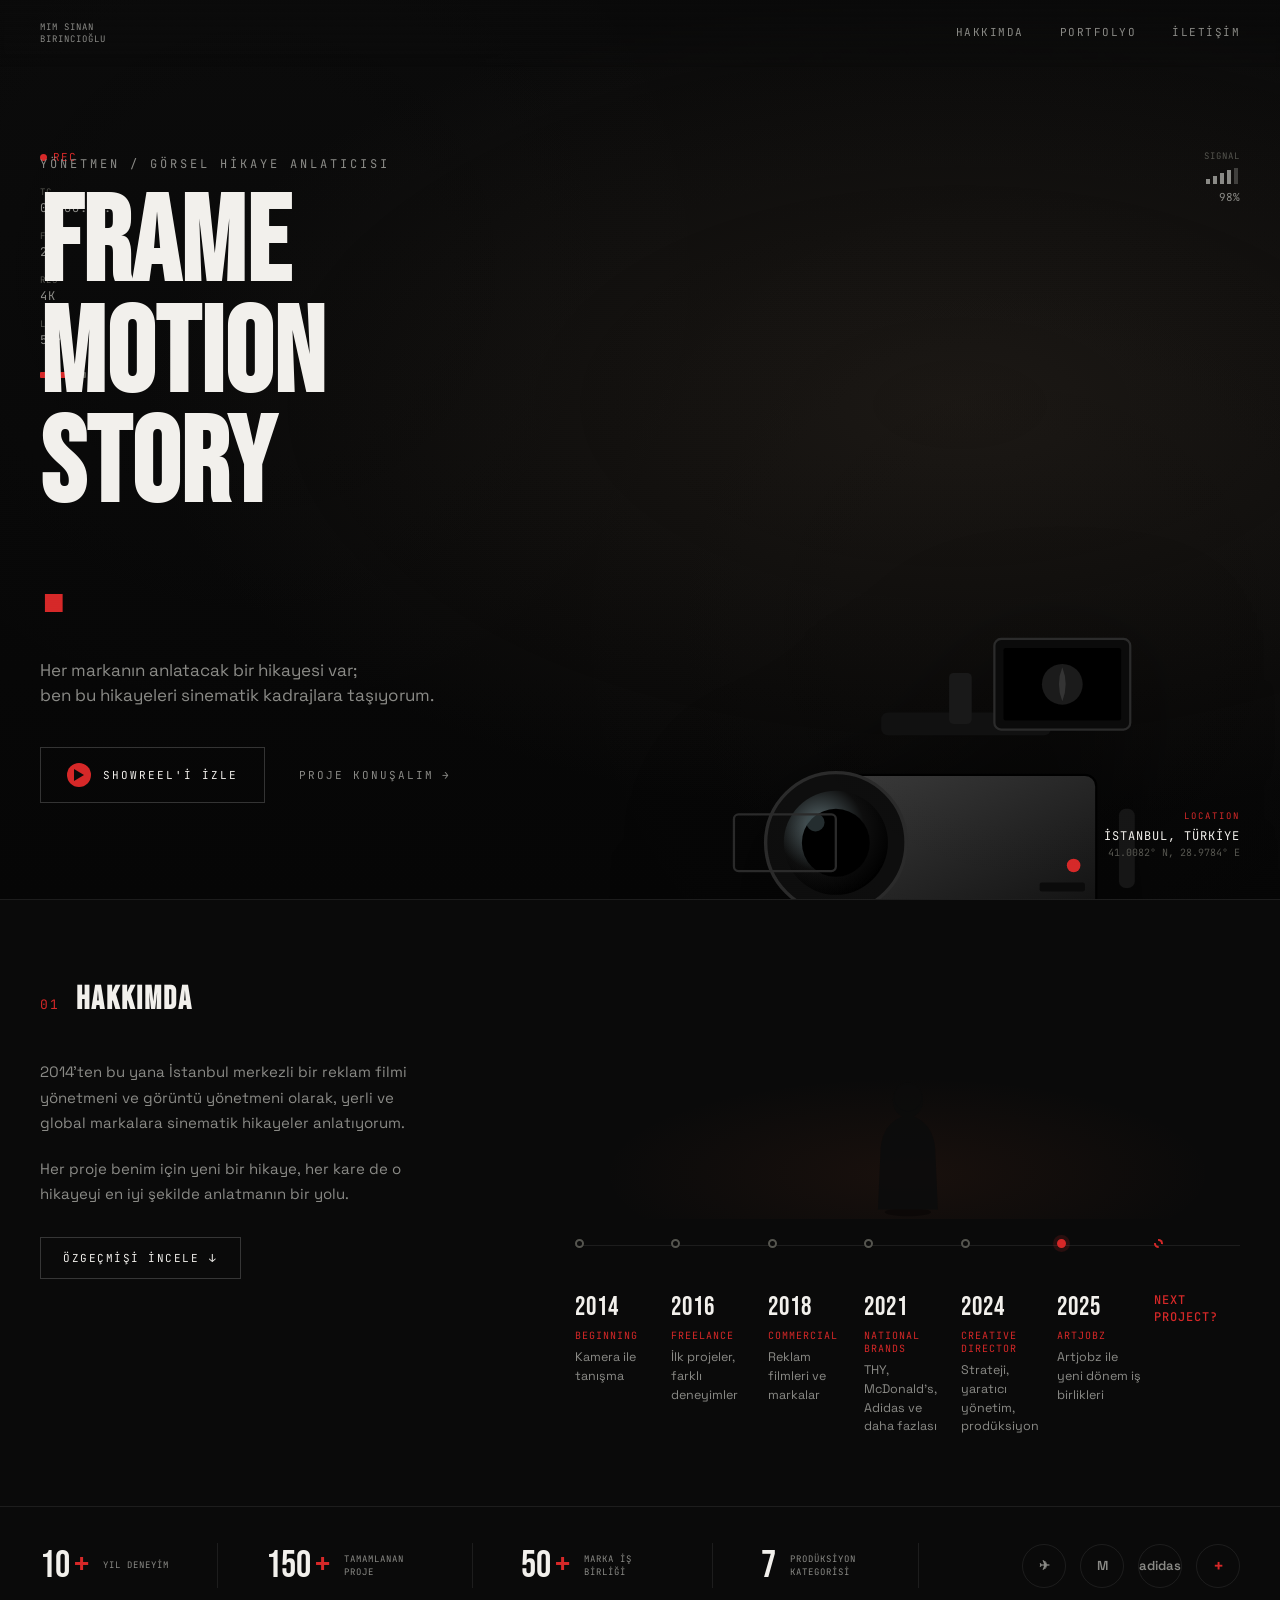
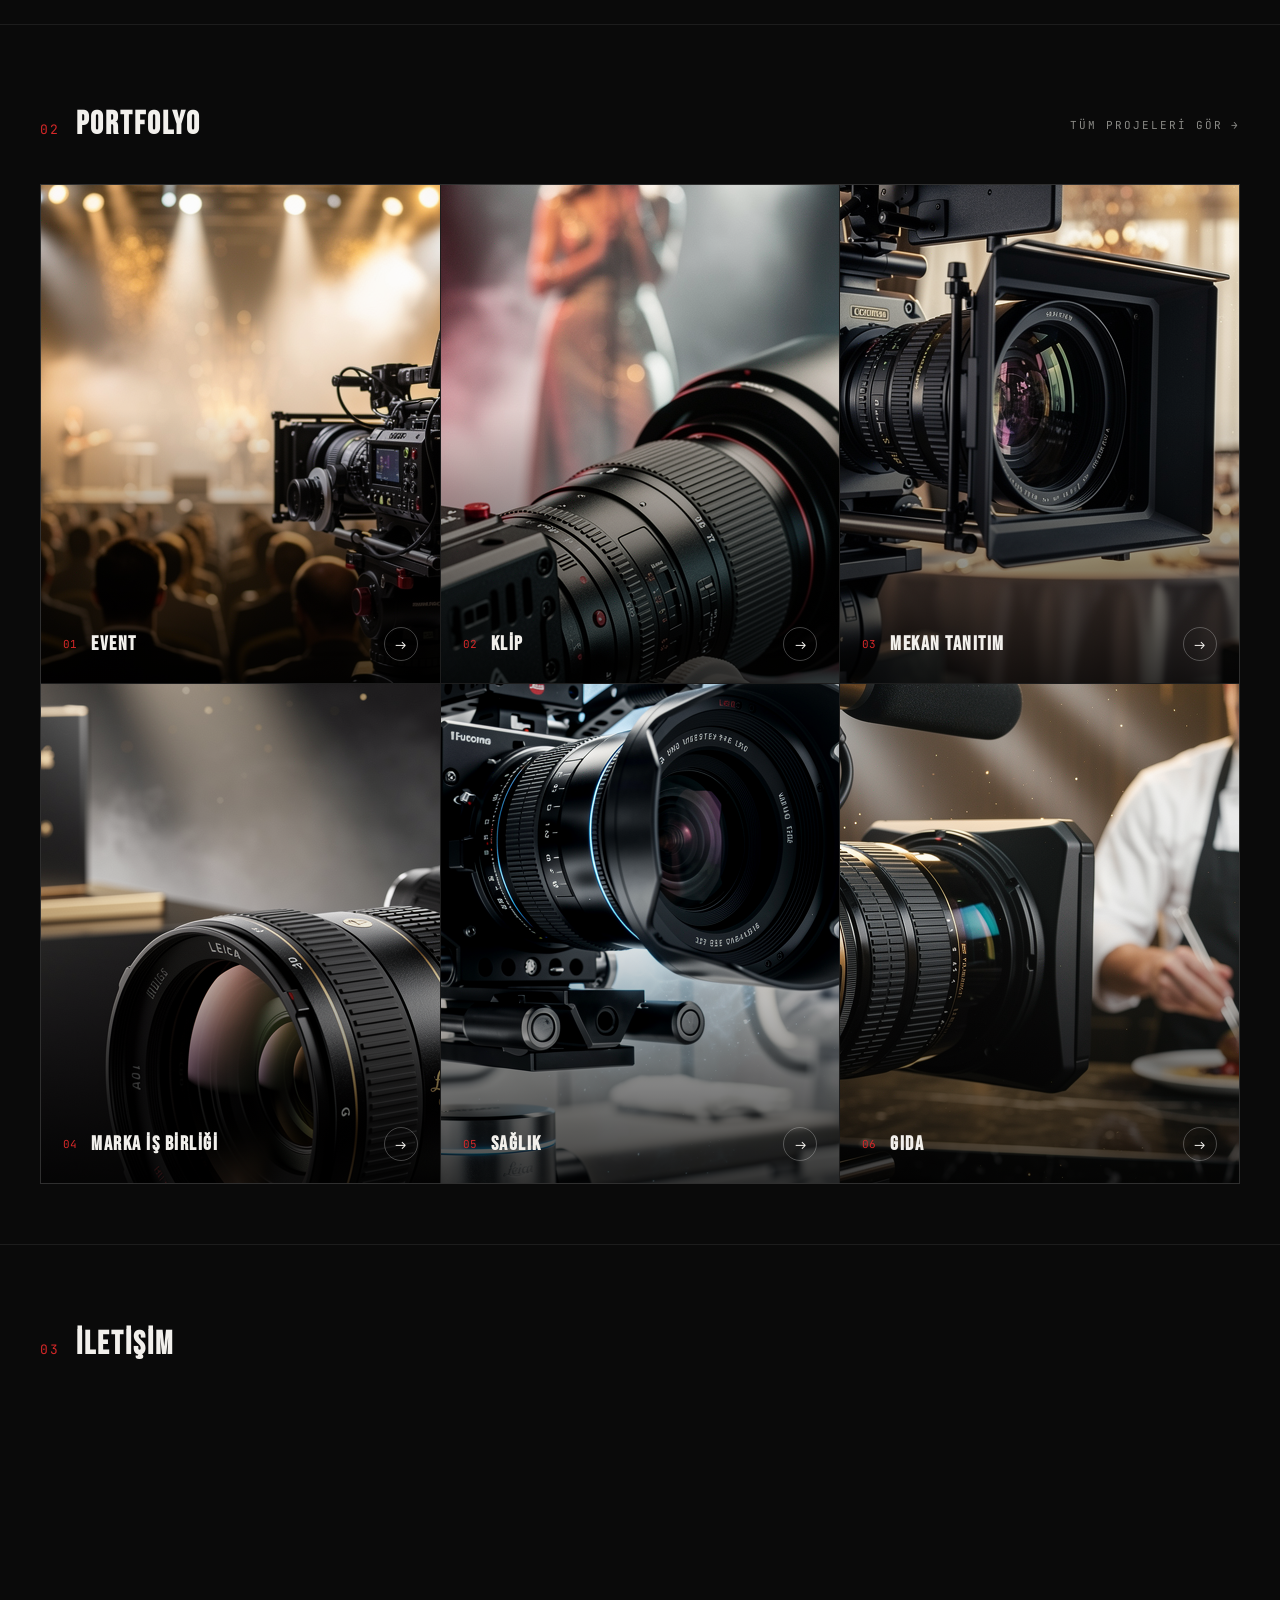
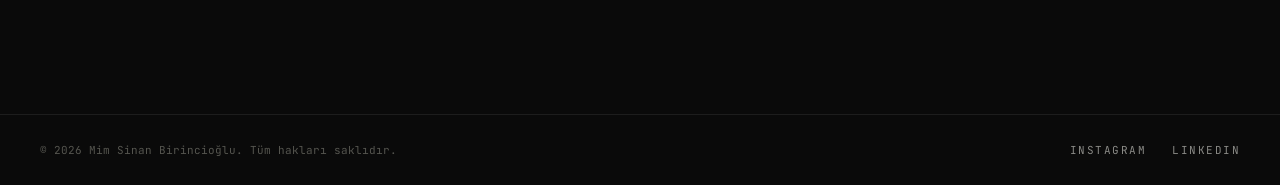
==== commit 1b5d9d7c: "Add files via upload" ====
--- a/index.html
+++ b/index.html
@@ -91,6 +91,9 @@
   </div>
 
   <div class="hero-camera reveal">
+    <video class="hero-photo" autoplay muted loop playsinline onloadeddata="this.nextElementSibling.style.display='none'" onerror="this.style.display='none'">
+      <source src="images/mimsinanb hero.mp4" type="video/mp4">
+    </video>
     <svg viewBox="0 0 520 360" class="camera-svg" xmlns="http://www.w3.org/2000/svg">
       <defs>
         <linearGradient id="bodyGrad" x1="0" y1="0" x2="1" y2="1">
@@ -233,27 +236,45 @@
 
   <div class="portfolio-grid">
     <article class="port-card reveal" style="--tint:#5a3a1c;">
-      <div class="port-img"><svg viewBox="0 0 24 24" fill="none"><path d="M12 2l1.6 4.8L18 8.4l-4.4 1.6L12 15l-1.6-5L6 8.4l4.4-1.6L12 2z" stroke="currentColor" stroke-width="1.2"/><path d="M5 16l.8 2.4L8 19l-2.2.6L5 22l-.8-2.4L2 19l2.2-.6L5 16z" stroke="currentColor" stroke-width="1.2"/></svg></div>
+      <div class="port-img">
+        <img class="port-photo" src="images/event.jpg.png" alt="Event çekimi" onerror="this.style.display='none'">
+        <svg viewBox="0 0 24 24" fill="none"><path d="M12 2l1.6 4.8L18 8.4l-4.4 1.6L12 15l-1.6-5L6 8.4l4.4-1.6L12 2z" stroke="currentColor" stroke-width="1.2"/><path d="M5 16l.8 2.4L8 19l-2.2.6L5 22l-.8-2.4L2 19l2.2-.6L5 16z" stroke="currentColor" stroke-width="1.2"/></svg>
+      </div>
       <div class="port-meta"><span class="port-num">01</span><h3>EVENT</h3><a href="javascript:void(0)" class="port-arrow">→</a></div>
     </article>
     <article class="port-card reveal" style="--tint:#4a4a52;">
-      <div class="port-img"><svg viewBox="0 0 24 24" fill="none"><rect x="3" y="6" width="14" height="12" rx="1" stroke="currentColor" stroke-width="1.4"/><path d="M17 10l4-2.5v9L17 14" stroke="currentColor" stroke-width="1.4" stroke-linejoin="round"/></svg></div>
+      <div class="port-img">
+        <img class="port-photo" src="images/klip.jpg.png" alt="Klip çekimi" onerror="this.style.display='none'">
+        <svg viewBox="0 0 24 24" fill="none"><rect x="3" y="6" width="14" height="12" rx="1" stroke="currentColor" stroke-width="1.4"/><path d="M17 10l4-2.5v9L17 14" stroke="currentColor" stroke-width="1.4" stroke-linejoin="round"/></svg>
+      </div>
       <div class="port-meta"><span class="port-num">02</span><h3>KLİP</h3><a href="javascript:void(0)" class="port-arrow">→</a></div>
     </article>
     <article class="port-card reveal" style="--tint:#37424a;">
-      <div class="port-img"><svg viewBox="0 0 24 24" fill="none"><rect x="3" y="9" width="18" height="12" stroke="currentColor" stroke-width="1.4"/><path d="M3 9l9-6 9 6" stroke="currentColor" stroke-width="1.4"/><rect x="10" y="14" width="4" height="7" stroke="currentColor" stroke-width="1.4"/></svg></div>
+      <div class="port-img">
+        <img class="port-photo" src="images/mekan-tanitim.jpg.png" alt="Mekan tanıtım çekimi" onerror="this.style.display='none'">
+        <svg viewBox="0 0 24 24" fill="none"><rect x="3" y="9" width="18" height="12" stroke="currentColor" stroke-width="1.4"/><path d="M3 9l9-6 9 6" stroke="currentColor" stroke-width="1.4"/><rect x="10" y="14" width="4" height="7" stroke="currentColor" stroke-width="1.4"/></svg>
+      </div>
       <div class="port-meta"><span class="port-num">03</span><h3>MEKAN TANITIM</h3><a href="javascript:void(0)" class="port-arrow">→</a></div>
     </article>
     <article class="port-card reveal" style="--tint:#7a4a2c;">
-      <div class="port-img"><svg viewBox="0 0 24 24" fill="none"><path d="M7 20l2-9 -3-1 2-6h8l2 6-3 1 2 9" stroke="currentColor" stroke-width="1.4" stroke-linejoin="round"/><path d="M9 4l3 3 3-3" stroke="currentColor" stroke-width="1.4"/></svg></div>
+      <div class="port-img">
+        <img class="port-photo" src="images/marka-isbirligi.jpg.png" alt="Marka iş birliği çekimi" onerror="this.style.display='none'">
+        <svg viewBox="0 0 24 24" fill="none"><path d="M7 20l2-9 -3-1 2-6h8l2 6-3 1 2 9" stroke="currentColor" stroke-width="1.4" stroke-linejoin="round"/><path d="M9 4l3 3 3-3" stroke="currentColor" stroke-width="1.4"/></svg>
+      </div>
       <div class="port-meta"><span class="port-num">04</span><h3>MARKA İŞ BİRLİĞİ</h3><a href="javascript:void(0)" class="port-arrow">→</a></div>
     </article>
     <article class="port-card reveal" style="--tint:#3a4a3c;">
-      <div class="port-img"><svg viewBox="0 0 24 24" fill="none"><path d="M12 21s-7-5-9-10a5 5 0 019-3 5 5 0 019 3c-2 5-9 10-9 10z" stroke="currentColor" stroke-width="1.4"/><path d="M9 12h2l1-2 2 4 1-2h1" stroke="currentColor" stroke-width="1.2"/></svg></div>
+      <div class="port-img">
+        <img class="port-photo" src="images/saglik.jpg.png" alt="Sağlık sektörü çekimi" onerror="this.style.display='none'">
+        <svg viewBox="0 0 24 24" fill="none"><path d="M12 21s-7-5-9-10a5 5 0 019-3 5 5 0 019 3c-2 5-9 10-9 10z" stroke="currentColor" stroke-width="1.4"/><path d="M9 12h2l1-2 2 4 1-2h1" stroke="currentColor" stroke-width="1.2"/></svg>
+      </div>
       <div class="port-meta"><span class="port-num">05</span><h3>SAĞLIK</h3><a href="javascript:void(0)" class="port-arrow">→</a></div>
     </article>
     <article class="port-card reveal" style="--tint:#4a3a30;">
-      <div class="port-img"><svg viewBox="0 0 24 24" fill="none"><path d="M6 3v8a2 2 0 002 2 2 2 0 002-2V3M8 13v8" stroke="currentColor" stroke-width="1.4" stroke-linecap="round"/><path d="M16 3c-1.5 1.5-2 3.5-2 6s.5 3 2 3 2-.5 2-3-.5-4.5-2-6z" stroke="currentColor" stroke-width="1.4"/><path d="M16 12v9" stroke="currentColor" stroke-width="1.4" stroke-linecap="round"/></svg></div>
+      <div class="port-img">
+        <img class="port-photo" src="images/gida.jpg.png" alt="Gıda sektörü çekimi" onerror="this.style.display='none'">
+        <svg viewBox="0 0 24 24" fill="none"><path d="M6 3v8a2 2 0 002 2 2 2 0 002-2V3M8 13v8" stroke="currentColor" stroke-width="1.4" stroke-linecap="round"/><path d="M16 3c-1.5 1.5-2 3.5-2 6s.5 3 2 3 2-.5 2-3-.5-4.5-2-6z" stroke="currentColor" stroke-width="1.4"/><path d="M16 12v9" stroke="currentColor" stroke-width="1.4" stroke-linecap="round"/></svg>
+      </div>
       <div class="port-meta"><span class="port-num">06</span><h3>GIDA</h3><a href="javascript:void(0)" class="port-arrow">→</a></div>
     </article>
   </div>
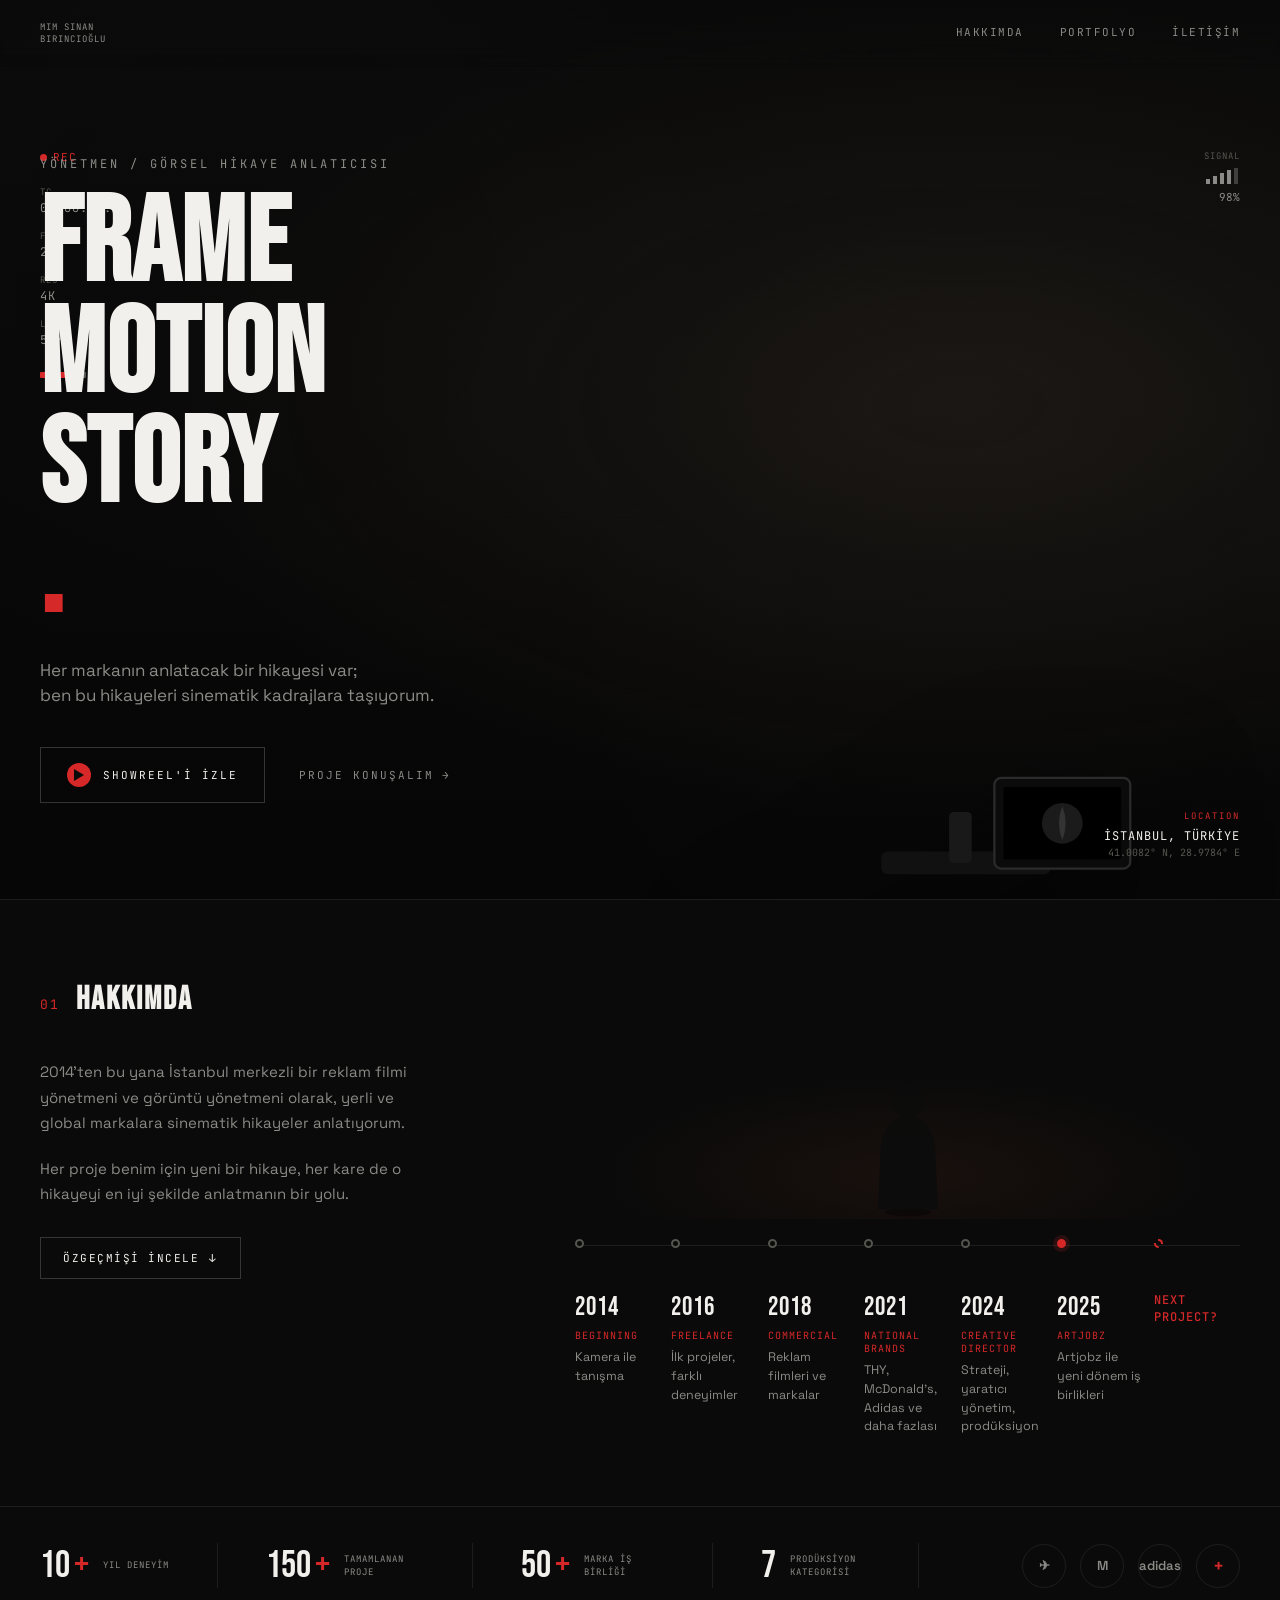
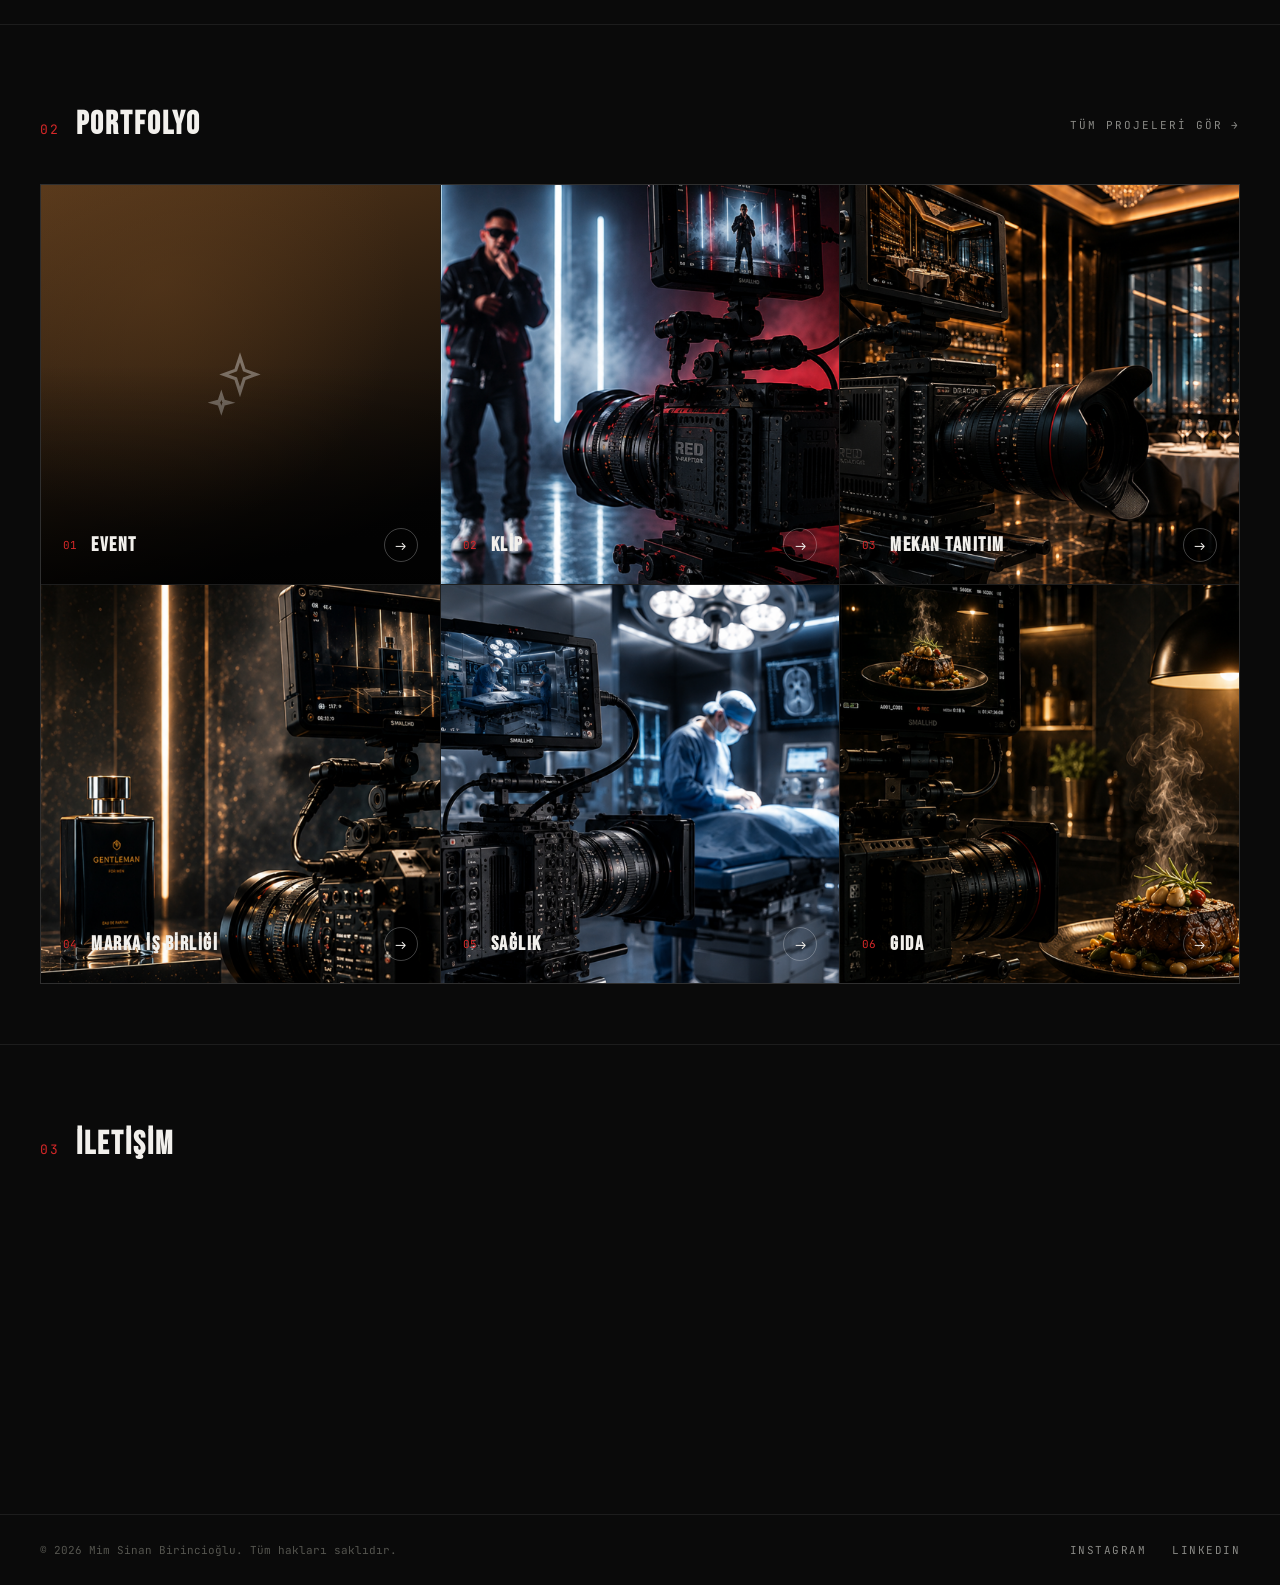
==== commit 4044a6f2: "Add files via upload" ====
--- a/index.html
+++ b/index.html
@@ -235,48 +235,48 @@
   </div>
 
   <div class="portfolio-grid">
-    <article class="port-card reveal" style="--tint:#5a3a1c;">
+    <a href="event.html" class="port-card reveal" style="--tint:#5a3a1c;">
       <div class="port-img">
         <img class="port-photo" src="images/event.jpg.png" alt="Event çekimi" onerror="this.style.display='none'">
         <svg viewBox="0 0 24 24" fill="none"><path d="M12 2l1.6 4.8L18 8.4l-4.4 1.6L12 15l-1.6-5L6 8.4l4.4-1.6L12 2z" stroke="currentColor" stroke-width="1.2"/><path d="M5 16l.8 2.4L8 19l-2.2.6L5 22l-.8-2.4L2 19l2.2-.6L5 16z" stroke="currentColor" stroke-width="1.2"/></svg>
       </div>
-      <div class="port-meta"><span class="port-num">01</span><h3>EVENT</h3><a href="javascript:void(0)" class="port-arrow">→</a></div>
-    </article>
-    <article class="port-card reveal" style="--tint:#4a4a52;">
+      <div class="port-meta"><span class="port-num">01</span><h3>EVENT</h3><span class="port-arrow">→</span></div>
+    </a>
+    <a href="klip.html" class="port-card reveal" style="--tint:#4a4a52;">
       <div class="port-img">
         <img class="port-photo" src="images/klip.jpg.png" alt="Klip çekimi" onerror="this.style.display='none'">
         <svg viewBox="0 0 24 24" fill="none"><rect x="3" y="6" width="14" height="12" rx="1" stroke="currentColor" stroke-width="1.4"/><path d="M17 10l4-2.5v9L17 14" stroke="currentColor" stroke-width="1.4" stroke-linejoin="round"/></svg>
       </div>
-      <div class="port-meta"><span class="port-num">02</span><h3>KLİP</h3><a href="javascript:void(0)" class="port-arrow">→</a></div>
-    </article>
-    <article class="port-card reveal" style="--tint:#37424a;">
+      <div class="port-meta"><span class="port-num">02</span><h3>KLİP</h3><span class="port-arrow">→</span></div>
+    </a>
+    <a href="mekan-tanitim.html" class="port-card reveal" style="--tint:#37424a;">
       <div class="port-img">
         <img class="port-photo" src="images/mekan-tanitim.jpg.png" alt="Mekan tanıtım çekimi" onerror="this.style.display='none'">
         <svg viewBox="0 0 24 24" fill="none"><rect x="3" y="9" width="18" height="12" stroke="currentColor" stroke-width="1.4"/><path d="M3 9l9-6 9 6" stroke="currentColor" stroke-width="1.4"/><rect x="10" y="14" width="4" height="7" stroke="currentColor" stroke-width="1.4"/></svg>
       </div>
-      <div class="port-meta"><span class="port-num">03</span><h3>MEKAN TANITIM</h3><a href="javascript:void(0)" class="port-arrow">→</a></div>
-    </article>
-    <article class="port-card reveal" style="--tint:#7a4a2c;">
+      <div class="port-meta"><span class="port-num">03</span><h3>MEKAN TANITIM</h3><span class="port-arrow">→</span></div>
+    </a>
+    <a href="marka-isbirligi.html" class="port-card reveal" style="--tint:#7a4a2c;">
       <div class="port-img">
         <img class="port-photo" src="images/marka-isbirligi.jpg.png" alt="Marka iş birliği çekimi" onerror="this.style.display='none'">
         <svg viewBox="0 0 24 24" fill="none"><path d="M7 20l2-9 -3-1 2-6h8l2 6-3 1 2 9" stroke="currentColor" stroke-width="1.4" stroke-linejoin="round"/><path d="M9 4l3 3 3-3" stroke="currentColor" stroke-width="1.4"/></svg>
       </div>
-      <div class="port-meta"><span class="port-num">04</span><h3>MARKA İŞ BİRLİĞİ</h3><a href="javascript:void(0)" class="port-arrow">→</a></div>
-    </article>
-    <article class="port-card reveal" style="--tint:#3a4a3c;">
+      <div class="port-meta"><span class="port-num">04</span><h3>MARKA İŞ BİRLİĞİ</h3><span class="port-arrow">→</span></div>
+    </a>
+    <a href="saglik.html" class="port-card reveal" style="--tint:#3a4a3c;">
       <div class="port-img">
         <img class="port-photo" src="images/saglik.jpg.png" alt="Sağlık sektörü çekimi" onerror="this.style.display='none'">
         <svg viewBox="0 0 24 24" fill="none"><path d="M12 21s-7-5-9-10a5 5 0 019-3 5 5 0 019 3c-2 5-9 10-9 10z" stroke="currentColor" stroke-width="1.4"/><path d="M9 12h2l1-2 2 4 1-2h1" stroke="currentColor" stroke-width="1.2"/></svg>
       </div>
-      <div class="port-meta"><span class="port-num">05</span><h3>SAĞLIK</h3><a href="javascript:void(0)" class="port-arrow">→</a></div>
-    </article>
-    <article class="port-card reveal" style="--tint:#4a3a30;">
+      <div class="port-meta"><span class="port-num">05</span><h3>SAĞLIK</h3><span class="port-arrow">→</span></div>
+    </a>
+    <a href="gida.html" class="port-card reveal" style="--tint:#4a3a30;">
       <div class="port-img">
         <img class="port-photo" src="images/gida.jpg.png" alt="Gıda sektörü çekimi" onerror="this.style.display='none'">
         <svg viewBox="0 0 24 24" fill="none"><path d="M6 3v8a2 2 0 002 2 2 2 0 002-2V3M8 13v8" stroke="currentColor" stroke-width="1.4" stroke-linecap="round"/><path d="M16 3c-1.5 1.5-2 3.5-2 6s.5 3 2 3 2-.5 2-3-.5-4.5-2-6z" stroke="currentColor" stroke-width="1.4"/><path d="M16 12v9" stroke="currentColor" stroke-width="1.4" stroke-linecap="round"/></svg>
       </div>
-      <div class="port-meta"><span class="port-num">06</span><h3>GIDA</h3><a href="javascript:void(0)" class="port-arrow">→</a></div>
-    </article>
+      <div class="port-meta"><span class="port-num">06</span><h3>GIDA</h3><span class="port-arrow">→</span></div>
+    </a>
   </div>
 </section>
 
--- a/style.css
+++ b/style.css
@@ -168,6 +168,11 @@
   opacity:0.96;
 }
 .camera-svg{width:100%; height:auto; color:#2b2b2b;}
+.hero-photo{
+  width:100%; height:auto; max-height:70vh;
+  object-fit:cover; border-radius:6px;
+  display:block;
+}
 
 .hero-location{
   position:absolute; right:40px; bottom:40px; z-index:2;
@@ -273,7 +278,7 @@
 .port-card{
   position:relative;
   background:var(--bg);
-  aspect-ratio:4/5;
+  aspect-ratio:1/1;
   overflow:hidden;
   display:flex; flex-direction:column; justify-content:flex-end;
 }
@@ -286,6 +291,12 @@
   transition:transform .6s cubic-bezier(.16,1,.3,1);
 }
 .port-img svg{width:64px; height:64px; color:rgba(255,255,255,0.35); stroke:currentColor;}
+.port-photo{
+  position:absolute; inset:0; width:100%; height:100%;
+  object-fit:cover;
+  object-position: var(--focal-x, center) var(--focal-y, 35%);
+  z-index:1;
+}
 .port-card:hover .port-img{transform:scale(1.08);}
 .port-card::after{
   content:""; position:absolute; inset:0;
@@ -411,7 +422,7 @@
 }
 .video-placeholder{font-family:var(--font-mono); font-size:12px; color:var(--text-dim); line-height:1.8;}
 .video-placeholder code{color:var(--accent);}
-.video-wrap iframe{width:100%; height:100%; border:0;}
+.video-wrap iframe, .video-wrap video{width:100%; height:100%; border:0;}
 
 .form-row{display:flex; flex-direction:column; gap:6px; margin-bottom:16px;}
 .form-row label{font-family:var(--font-mono); font-size:10px; letter-spacing:1.5px; color:var(--text-dim);}
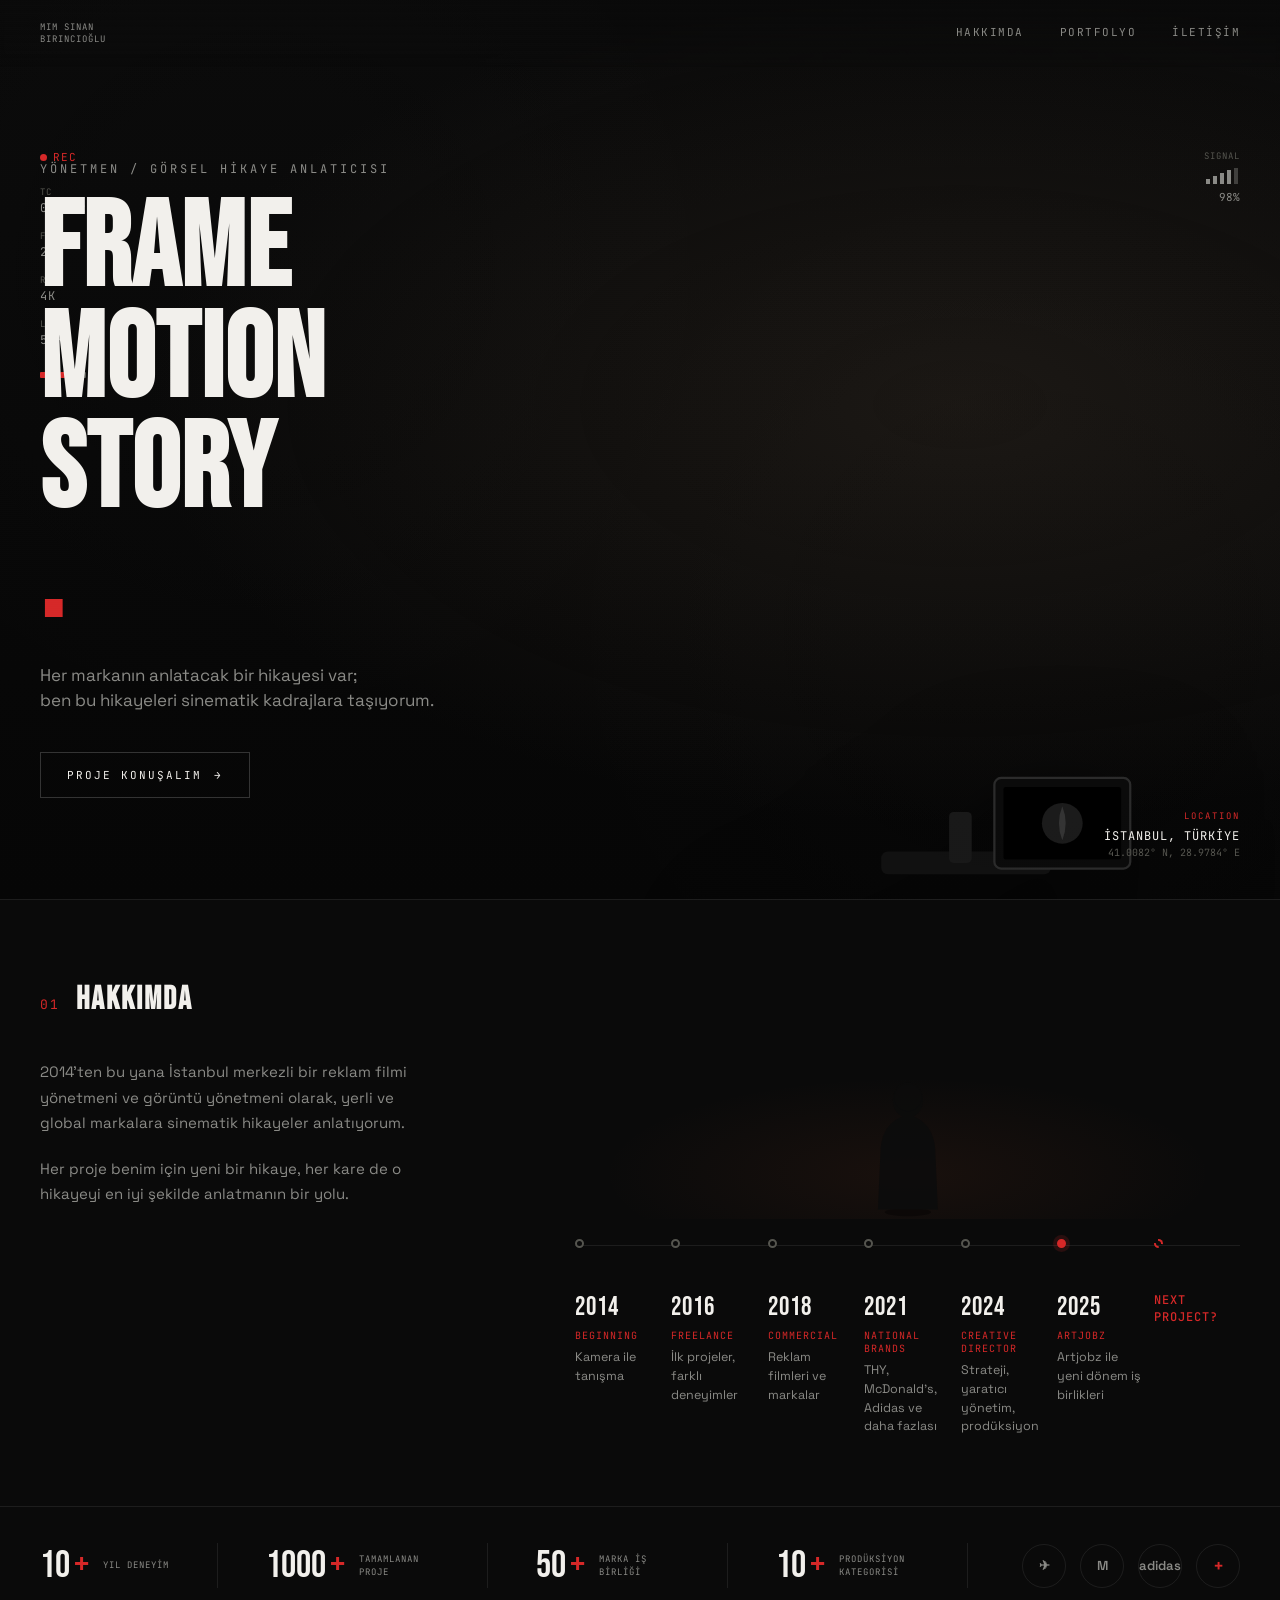
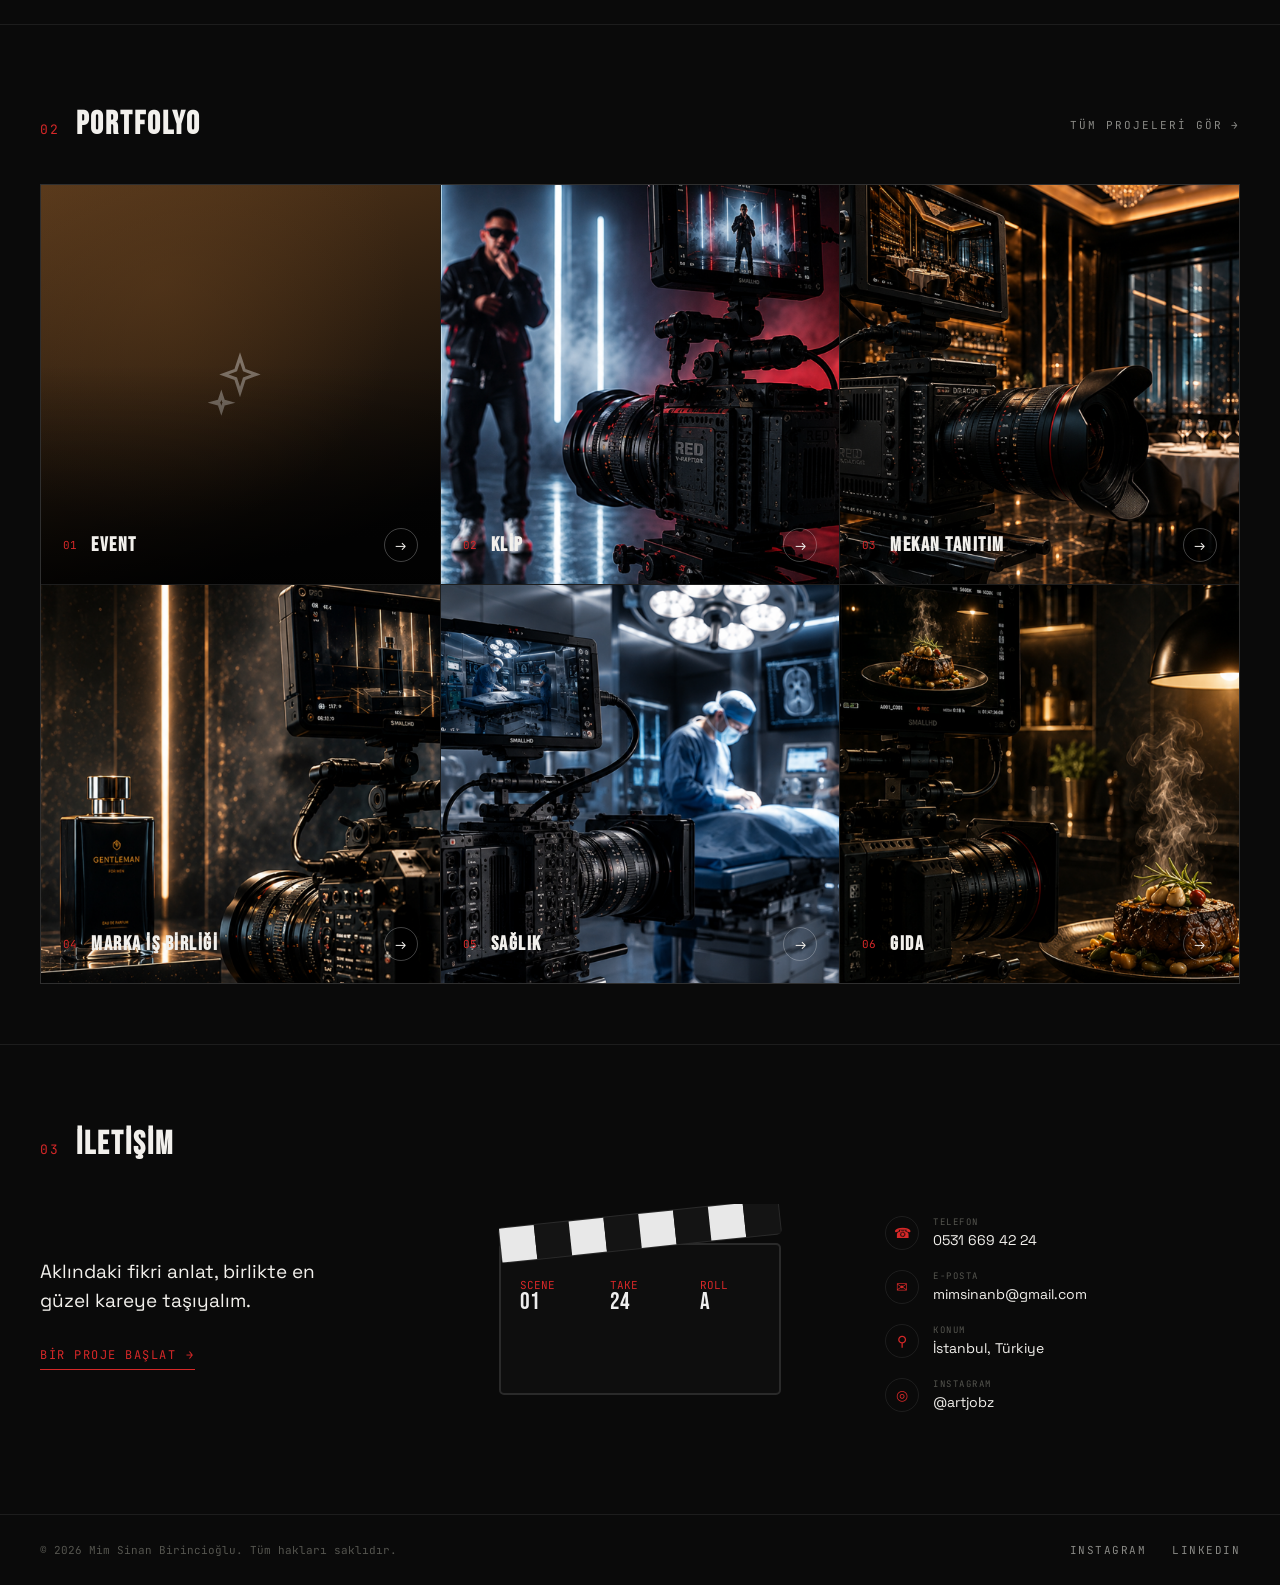
==== commit 59410eb0: "Add files via upload" ====
--- a/index.html
+++ b/index.html
@@ -25,7 +25,7 @@
     "addressCountry": "TR"
   },
   "email": "mailto:mimsinanb@gmail.com",
-  "sameAs": ["https://instagram.com/mimsinanb"]
+  "sameAs": ["https://www.instagram.com/artjobz"]
 }
 </script>
 </head>
@@ -82,11 +82,9 @@
     <p class="hero-sub reveal">Her markanın anlatacak bir hikayesi var;<br>ben bu hikayeleri sinematik kadrajlara taşıyorum.</p>
 
     <div class="hero-cta reveal">
-      <button class="btn-play" id="playBtn">
-        <span class="play-icon"><svg width="10" height="12" viewBox="0 0 10 12" fill="none"><path d="M0 0L10 6L0 12V0Z" fill="currentColor"/></svg></span>
-        SHOWREEL'İ İZLE
+      <button class="btn-play" id="projectFormBtn">
+        PROJE KONUŞALIM <span class="arrow">→</span>
       </button>
-      <button class="link-arrow" id="projectFormBtn">PROJE KONUŞALIM <span class="arrow">→</span></button>
     </div>
   </div>
 
@@ -154,7 +152,6 @@
     <div class="about-text reveal">
       <p>2014'ten bu yana İstanbul merkezli bir reklam filmi yönetmeni ve görüntü yönetmeni olarak, yerli ve global markalara sinematik hikayeler anlatıyorum.</p>
       <p>Her proje benim için yeni bir hikaye, her kare de o hikayeyi en iyi şekilde anlatmanın bir yolu.</p>
-      <a href="cv.pdf" download class="btn-outline">ÖZGEÇMİŞİ İNCELE <span class="dl-icon">↓</span></a>
     </div>
 
     <div class="timeline reveal">
@@ -214,9 +211,9 @@
   <!-- STATS -->
   <div class="stats-bar reveal">
     <div class="stat"><div class="stat-num" data-count="10">0</div><div class="stat-suffix">+</div><div class="stat-label">YIL DENEYİM</div></div>
-    <div class="stat"><div class="stat-num" data-count="150">0</div><div class="stat-suffix">+</div><div class="stat-label">TAMAMLANAN PROJE</div></div>
+    <div class="stat"><div class="stat-num" data-count="1000">0</div><div class="stat-suffix">+</div><div class="stat-label">TAMAMLANAN PROJE</div></div>
     <div class="stat"><div class="stat-num" data-count="50">0</div><div class="stat-suffix">+</div><div class="stat-label">MARKA İŞ BİRLİĞİ</div></div>
-    <div class="stat"><div class="stat-num" data-count="7">0</div><div class="stat-label">PRODÜKSİYON KATEGORİSİ</div></div>
+    <div class="stat"><div class="stat-num" data-count="10">0</div><div class="stat-suffix">+</div><div class="stat-label">PRODÜKSİYON KATEGORİSİ</div></div>
     <div class="brand-logos">
       <span class="brand-badge">✈</span>
       <span class="brand-badge">M</span>
@@ -315,11 +312,6 @@
         <text x="120" y="105" fill="#eee" font-family="Bebas Neue" font-size="24">24</text>
         <text x="210" y="85" fill="#d62828" font-family="JetBrains Mono, monospace" font-size="11">ROLL</text>
         <text x="210" y="105" fill="#eee" font-family="Bebas Neue" font-size="24">A</text>
-        <line x1="25" y1="120" x2="270" y2="120" stroke="#2a2a2a"/>
-        <text x="30" y="145" fill="#888" font-family="JetBrains Mono, monospace" font-size="10">DIRECTOR</text>
-        <text x="120" y="145" fill="#eee" font-family="Space Grotesk" font-size="13" font-style="italic">Mim Sinan</text>
-        <text x="30" y="170" fill="#888" font-family="JetBrains Mono, monospace" font-size="10">CAMERA</text>
-        <text x="120" y="170" fill="#eee" font-family="Space Grotesk" font-size="13" font-style="italic">Mim Sinan</text>
       </svg>
     </div>
 
@@ -327,7 +319,7 @@
       <div class="info-row"><span class="info-icon">☎</span><div><span class="info-label">TELEFON</span><div class="info-value">0531 669 42 24</div></div></div>
       <div class="info-row"><span class="info-icon">✉</span><div><span class="info-label">E-POSTA</span><div class="info-value">mimsinanb@gmail.com</div></div></div>
       <div class="info-row"><span class="info-icon">⚲</span><div><span class="info-label">KONUM</span><div class="info-value">İstanbul, Türkiye</div></div></div>
-      <div class="info-row"><span class="info-icon">◎</span><div><span class="info-label">INSTAGRAM</span><div class="info-value">@mimsinanb</div></div></div>
+      <div class="info-row"><span class="info-icon">◎</span><div><span class="info-label">INSTAGRAM</span><div class="info-value">@artjobz</div></div></div>
     </div>
   </div>
 </section>
@@ -335,21 +327,10 @@
 <footer class="site-footer">
   <span class="footer-copy">© 2026 Mim Sinan Birincioğlu. Tüm hakları saklıdır.</span>
   <div class="footer-social">
-    <a href="#">INSTAGRAM</a>
-    <a href="#">LINKEDIN</a>
+    <a href="https://www.instagram.com/artjobz">INSTAGRAM</a>
+    <a href="https://www.linkedin.com/in/mim-sinan-birincio%C4%9Flu-69979baa/">LINKEDIN</a>
   </div>
 </footer>
-
-<!-- VIDEO MODAL -->
-<div class="modal-overlay" id="videoModal">
-  <div class="modal-box modal-box--video">
-    <button class="modal-close" data-close="videoModal">✕</button>
-    <div class="video-wrap" id="videoWrap">
-      <!-- Buraya kendi videonuzu ekleyin: script.js içindeki SHOWREEL_EMBED_URL değişkenini güncelleyin -->
-      <p class="video-placeholder">Showreel videosu henüz eklenmedi.<br>Eklemek için script.js dosyasındaki <code>SHOWREEL_EMBED_URL</code> satırına YouTube veya Vimeo bağlantınızı yapıştırın.</p>
-    </div>
-  </div>
-</div>
 
 <!-- PROJECT FORM MODAL -->
 <div class="modal-overlay" id="formModal">
--- a/style.css
+++ b/style.css
@@ -385,6 +385,49 @@
   .site-footer{flex-direction:column; gap:16px; text-align:center;}
 }
 
+/* ===== PORTFOLIO SUBPAGES ===== */
+.subpage-hero{
+  padding:160px 40px 60px;
+  border-bottom:var(--edge);
+  background:radial-gradient(ellipse at 75% 20%, rgba(214,40,40,0.12), transparent 60%);
+}
+.back-link{
+  display:inline-flex; align-items:center; gap:8px;
+  font-family:var(--font-mono); font-size:11px; letter-spacing:1.5px; color:var(--text-dim);
+  margin-bottom:34px; transition:color .25s ease;
+}
+.back-link:hover{color:var(--accent);}
+.subpage-title{
+  font-family:var(--font-display); font-size:clamp(48px, 8vw, 90px);
+  letter-spacing:1px; margin-top:16px;
+}
+.subpage-sub{
+  margin-top:18px; font-size:16px; color:var(--text-dim); max-width:520px; line-height:1.6;
+}
+
+.video-gallery-section{padding:60px 40px 100px;}
+.video-gallery{
+  display:grid; grid-template-columns:repeat(auto-fit, minmax(300px, 1fr));
+  gap:26px;
+}
+.video-card{
+  position:relative; border:var(--edge); border-radius:6px; overflow:hidden;
+  background:var(--panel); aspect-ratio:16/9;
+}
+.video-card video{width:100%; height:100%; object-fit:cover; display:block; background:#000;}
+.video-fallback{
+  position:absolute; inset:0; display:none; align-items:center; justify-content:center;
+  padding:24px; text-align:center; background:var(--panel);
+  font-family:var(--font-mono); font-size:11px; color:var(--text-dim); line-height:1.8;
+}
+.video-fallback code{color:var(--accent);}
+.video-card video:not([src]), .video-card video[src=""]{display:none;}
+
+@media (max-width:720px){
+  .subpage-hero{padding:130px 20px 40px;}
+  .video-gallery-section{padding:40px 20px 60px;}
+}
+
 /* ===== MODALS ===== */
 .modal-overlay{
   position:fixed; inset:0; z-index:200;
